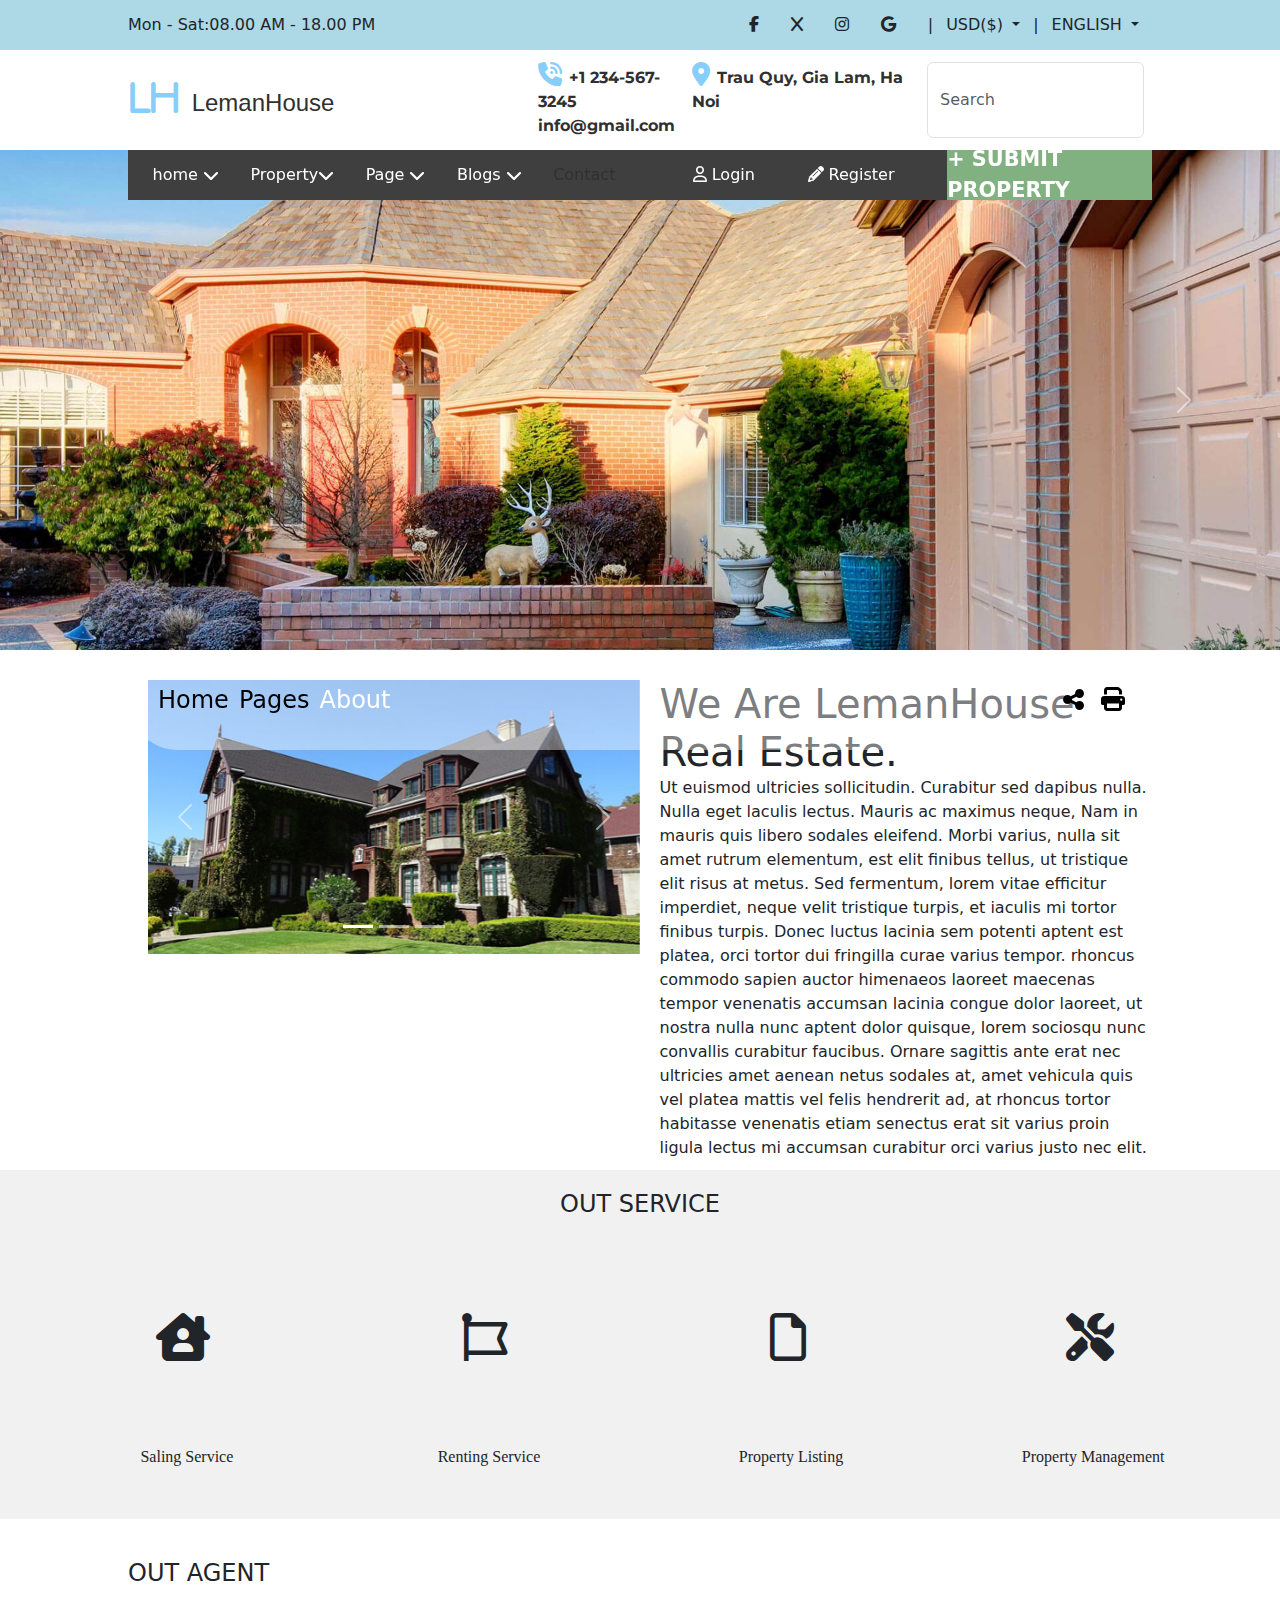
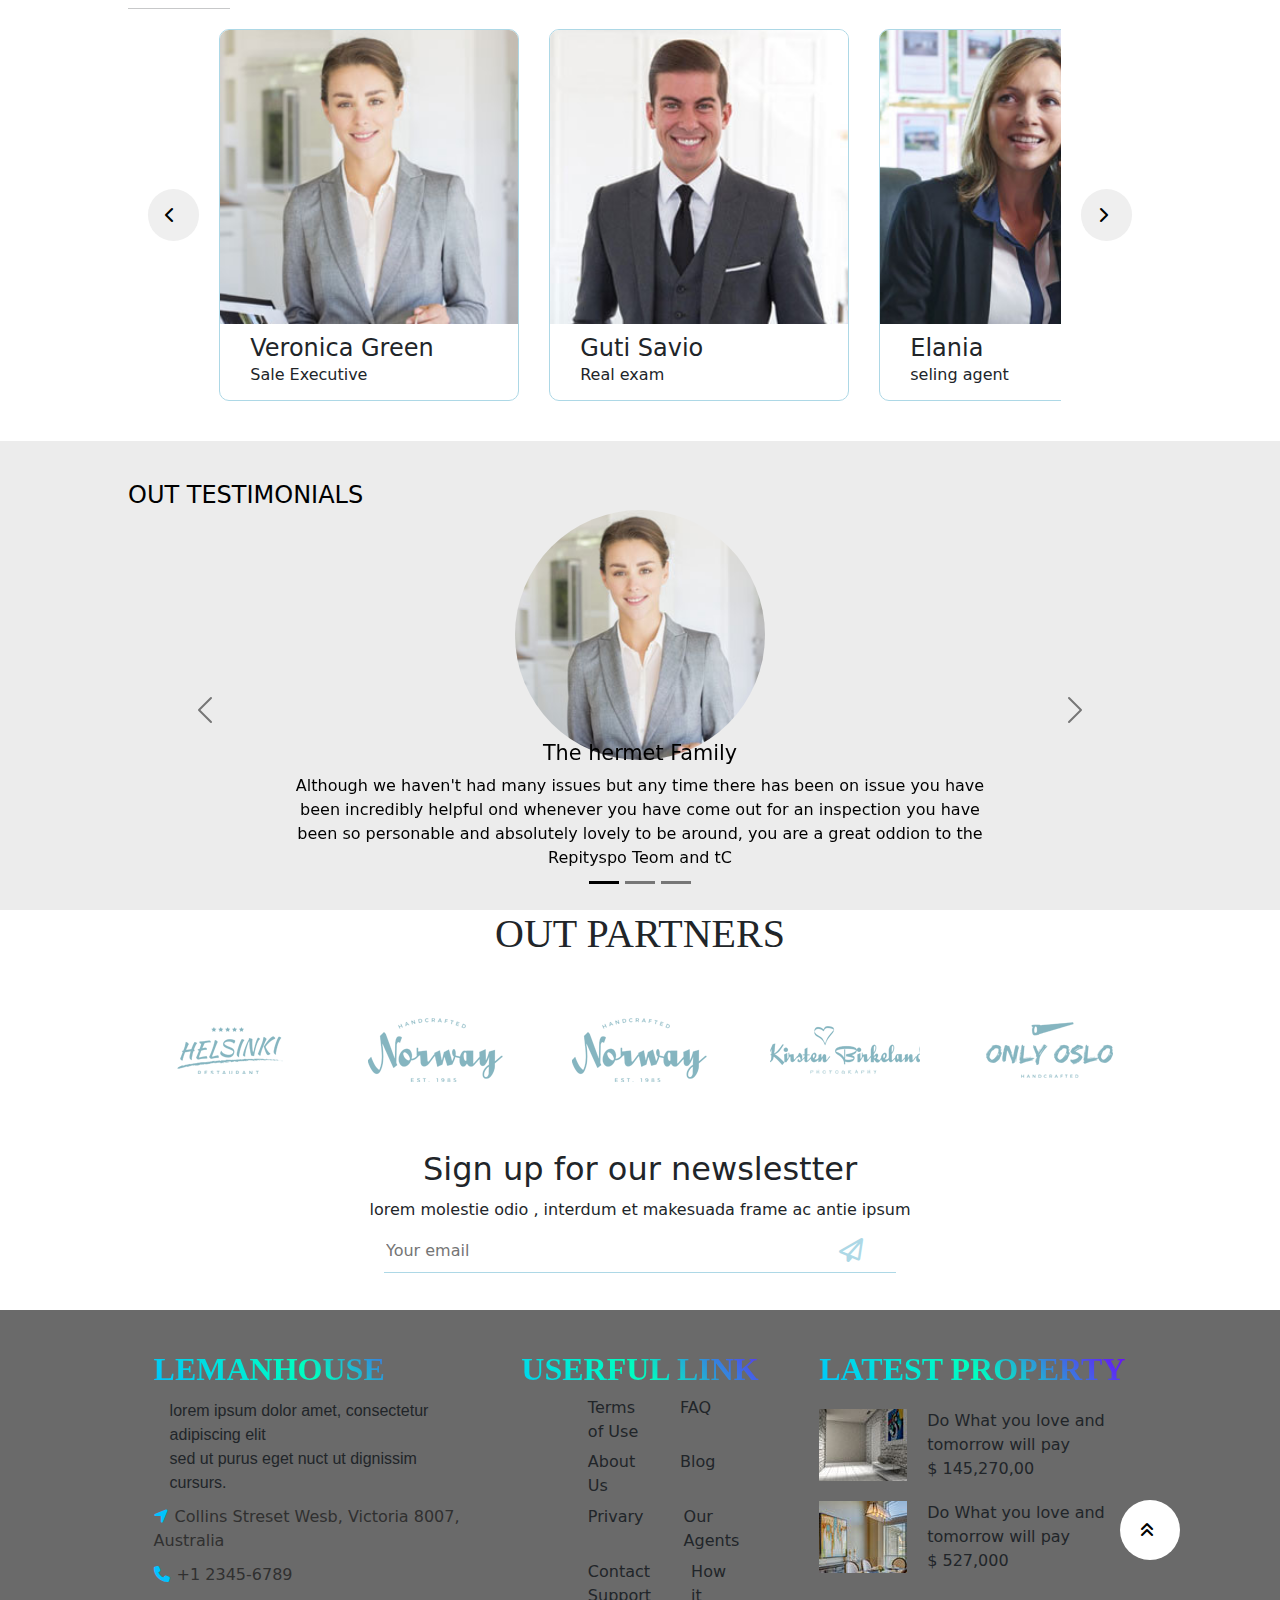
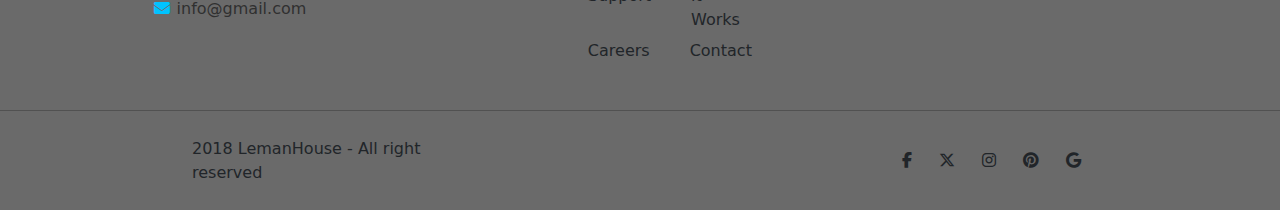
==== about.html @ d580e4ab "only commit" ====
<!DOCTYPE html>
<html lang="en">
<head>
    <meta charset="UTF-8">
    <meta name="viewport" content="width=device-width, initial-scale=1.0">
    <title>about.html</title>
    <link rel="stylesheet" href="https://cdnjs.cloudflare.com/ajax/libs/font-awesome/6.4.2/css/all.min.css">
    <link rel="stylesheet" href="./bootstrap/css/bootstrap.min.css">
    <link rel="stylesheet" href="./style/indexcss/style.css">
    <link rel="stylesheet" href="./style/indexcss/overrightBS.css">
    <link rel="stylesheet" href="./style/indexcss/content.css">
    <link rel="stylesheet" href="./style/homecss/about.css">
</head>
<body>
    <!-----overviewbar---ontop-->
    <div id="overview-bar">
        <div id="overview-bar_wrap">
            <p>Mon - Sat:08.00 AM - 18.00 PM </p>
            <div id="more-option">
                <ul>
                    <li><i class="fa-brands fa-facebook-f"></i></li>
                    <li><i class="fa-solid fa-x"></i></li>
                    <li><i class="fa-brands fa-instagram"></i></li>
                    <li><i class="fa-brands fa-google"></i></li>
                </ul>|
                <div class="dropdown">
                    <button class="btn dropdown-toggle" type="button" data-bs-toggle="dropdown" aria-expanded="false">
                      USD($)
                    </button>
                    <ul class="dropdown-menu">
                      <li><a class="dropdown-item" href="#">dorlar</a></li>
                      <li><a class="dropdown-item" href="#">vnđ</a></li>
                      <li><a class="dropdown-item" href="#">bitcoin</a></li>
                    </ul>
                  </div>|
                  <div class="dropdown">
                    <button class="btn  dropdown-toggle" type="button" data-bs-toggle="dropdown" aria-expanded="false">
                      ENGLISH
                    </button>
                    <ul class="dropdown-menu">
                      <li><a class="dropdown-item" href="#">english</a></li>
                      <li><a class="dropdown-item" href="#">vietnamese</a></li>
                      <li><a class="dropdown-item" href="#">china</a></li>
                    </ul>
                  </div>
            </div>
        </div>
    </div>
    <!-----nav_contact-->
    <div id="nav-contact">
        <div id="nav-contact_wrap">
            <a href="index.html"><i class="fa-solid fa-l" >H</i> LemanHouse</a>
            <div id="contactAndSearch">
                <a href="#"><i class="fa-solid fa-phone-volume"></i>+1 234-567-3245<br>info@gmail.com</a>
                <a href="#"><i class="fa-solid fa-location-dot"></i>Trau Quy, Gia Lam, Ha Noi</a>
                <form class="d-flex">
                    <input class="form-control me-2" type="search" placeholder="Search" aria-label="Search">
                  </form>
            </div>
        </div>
    </div>
    <!-----popular-project-->
    <div id="popular-project">
        <div id="carouselExample" class="carousel slide">
                <div class="carousel-inner">
                  <div class="carousel-item active">
                    <img src="./asset/img01.jpg" class="d-block w-100" alt="...">
                  </div>
                  <div class="carousel-item">
                    <img src="./asset/img02.jpg" class="d-block w-100" alt="...">
                  </div>
                  <div class="carousel-item">
                    <img src="./asset/img03.jpg" class="d-block w-100" alt="...">
                  </div>
                </div>
                <button class="carousel-control-prev" type="button" data-bs-target="#carouselExample" data-bs-slide="prev">
                  <span class="carousel-control-prev-icon" aria-hidden="true"></span>
                  <span class="visually-hidden">Previous</span>
                </button>
                <button class="carousel-control-next" type="button" data-bs-target="#carouselExample" data-bs-slide="next">
                  <span class="carousel-control-next-icon" aria-hidden="true"></span>
                  <span class="visually-hidden">Next</span>
                </button>
              </div>
        <div id="popular-project_wrap">
            <div id="menu">
                <ul id="menu-item">
                    <li id="homepage">
                        home<i class="fa-solid fa-chevron-down"></i>
                        <ul>
                            <li>home page1</li>
                            <li>home page2</li>
                            <li>home page3</li>
                            <li>home page4</li>
                            <li>home page5</li>
                        </ul>
                    </li>
                    <li id="property">
                        Property<i class="fa-solid fa-chevron-down"></i>
                        <ul>
                            <ul>Propertys
                                <li>property1</li>
                                <li>property2</li>
                                <li>property3</li>
                                <li>property4</li>
                                <li>property5</li>
                            </ul>
                            <ul>Property Singer
                                <li>property1</li>
                                <li>property2</li>
                                <li>property3</li>
                                <li>property4</li>
                                <li>property5</li>
                            </ul>
                            <ul>Property add
                                <li>property1</li>
                                <li>property2</li>
                                <li>property3</li>
                                <li>property4</li>
                                <li>property5</li>
                            </ul>
                            <ul>Property more
                                <li>property1</li>
                                <li>property2</li>
                                <li>property3</li>
                                <li>property4</li>
                                <li>property5</li>
                            </ul>
                        </ul>
                    </li>
                    <li id="page">
                        Page<i class="fa-solid fa-chevron-down"></i>
                        <ul>
                            <li><a href="agentList.html">Agent List</a></li>
                            <li><a href="about.html">About</a></li>
                            <li><a href="agentList2.html">Agent List2</a></li>
                            <li><a href="blog.html">Blog</a></li>
                            <li><a href="blogdetals.html">Blog Detals</a></li>
                            <li><a href="houseList.html">house List</a></li>
                            <li><a href="houseDetals.html">houseDetals</a></li>
                        </ul>
                    </li>
                    <li id="blog">
                        Blogs<i class="fa-solid fa-chevron-down"></i>
                        <ul>
                            <li>home page1</li>
                            <li>home page2</li>
                            <li>home page3</li>
                            <li>home page4</li>
                            <li>home page5</li>
                        </ul>
                    </li>
                    <li><a href="#">Contact</a></li>
                </ul>
                <ul id="menu-account">
                    <li><a href="#"><i class="fa-regular fa-user"></i>Login</a></li>
                    <li><a href="#"><i class="fa-solid fa-pencil"></i>Register</a></li>
                </ul>
                <div id="menu-submit">
                    + SUBMIT PROPERTY
                </div>
            </div>

            <ul id="menu-footer_nav">
                <li>
                    <ul id="mini-nav">
                        <a href="index.html">Home</a>
                        <a href="pages.html">Pages</a>
                        <a href="#">About</a>
                    </ul>
                </li>
                <li>
                    <ul id="share-print">
                        <li><i class="fa-solid fa-share-nodes"></i></li>
                        <li><i class="fa-solid fa-print"></i></li>
                    </ul>
                </li>
            </ul>

        </div>
    </div>
    <div id="popular-places">
        <div id="storie-of-home">
            <ul>
                <li class="storie-item-home">
                    <div id="carouselExampleIndicators" class="carousel slide">
                        <div class="carousel-indicators">
                          <button type="button" data-bs-target="#carouselExampleIndicators" data-bs-slide-to="0" class="active" aria-current="true" aria-label="Slide 1"></button>
                          <button type="button" data-bs-target="#carouselExampleIndicators" data-bs-slide-to="1" aria-label="Slide 2"></button>
                          <button type="button" data-bs-target="#carouselExampleIndicators" data-bs-slide-to="2" aria-label="Slide 3"></button>
                        </div>
                        <div class="carousel-inner">
                          <div class="carousel-item active">
                            <img src="./asset/img19.jpg" class="d-block w-100" alt="...">
                          </div>
                          <div class="carousel-item">
                            <img src="./asset/img20.jpg" class="d-block w-100" alt="...">
                          </div>
                        </div>
                        <button class="carousel-control-prev" type="button" data-bs-target="#carouselExampleIndicators" data-bs-slide="prev">
                          <span class="carousel-control-prev-icon" aria-hidden="true"></span>
                          <span class="visually-hidden">Previous</span>
                        </button>
                        <button class="carousel-control-next" type="button" data-bs-target="#carouselExampleIndicators" data-bs-slide="next">
                          <span class="carousel-control-next-icon" aria-hidden="true"></span>
                          <span class="visually-hidden">Next</span>
                        </button>
                      </div>
                </li>
                <li class="storie-item-home">
                    <h1>We Are LemanHouse Real Estate.</h1>
                    <p>
                        Ut euismod ultricies sollicitudin. Curabitur sed dapibus nulla. Nulla eget laculis lectus. Mauris ac
                         maximus neque, Nam in mauris quis libero sodales eleifend. Morbi varius, nulla sit amet rutrum elementum,
                          est elit finibus tellus, ut tristique elit risus at metus. Sed fermentum, lorem vitae efficitur imperdiet,
                           neque velit tristique turpis, et iaculis mi tortor finibus turpis.
                        Donec luctus lacinia sem potenti aptent est platea, orci tortor dui fringilla curae varius tempor. rhoncus commodo 
                        sapien auctor himenaeos laoreet maecenas tempor venenatis accumsan lacinia congue dolor laoreet, ut nostra nulla nunc
                         aptent dolor quisque, lorem sociosqu nunc convallis curabitur faucibus.
                        Ornare sagittis ante erat nec ultricies amet aenean netus sodales at, amet vehicula quis vel platea mattis vel felis hendrerit 
                        ad, at rhoncus tortor habitasse venenatis etiam senectus erat sit varius proin ligula lectus mi accumsan curabitur orci varius justo nec elit.
                    </p>
                </li>
            </ul>
        </div>
        <div id="out-service">
            <h1>OUT SERVICE</h1>
            <ul>
                <li>
                    <i class="fa-solid fa-house-chimney-user"></i>
                    <p>Saling Service</p>
                </li>
                <li>
                    <i class="fa-regular fa-font-awesome"></i>
                    <p>Renting Service</p>
                </li>
                <li>
                    <i class="fa-regular fa-file"></i>
                    <p>Property Listing</p>
                </li>
                <li>
                    <i class="fa-solid fa-screwdriver-wrench"></i>
                    <p>Property Management</p>
                </li>
            </ul>
        </div>

        <div id="out-agent">
            <h1>OUT AGENT</h1>
            <hr>
            <div id="agent-slide">
                <button><i class="fa-solid fa-chevron-left"></i></button>
                <div id="agent-wrap-slide">
                    <ul>
                        <li>
                            <img src="./asset/img14.jpg" alt="">
                            <h1>Veronica Green</h1>
                            <p>Sale Executive</p>
                        </li>
                        <li>
                            <img src="./asset/img15.jpg" alt="">
                            <h1>Guti Savio</h1>
                            <p>Real exam</p>
                        </li>
                        <li>
                            <img src="./asset/img16.jpg" alt="">
                            <h1>Elania</h1>
                            <p>seling agent</p>
                        </li>
                        <li>
                            <img src="./asset/img17.jpg" alt="">
                            <h1>Emmy rammos</h1>
                            <p>boying now</p>
                        </li>
                        <li>
                            <img src="./asset/img18.jpg" alt="">
                            <h1>Musk</h1>
                            <p>selonia</p>
                        </li>
                    </ul>
                </div>
                <button><i class="fa-solid fa-chevron-right"></i></button>
            </div>
        </div>

        <div id="out-testi">
            <div id="out-testi_wrap">
                <h1>OUT TESTIMONIALS</h1>
                <div id="carouselExampleDark" class="carousel carousel-dark slide">
                    <div class="carousel-indicators">
                    <button type="button" data-bs-target="#carouselExampleDark" data-bs-slide-to="0" class="active" aria-current="true" aria-label="Slide 1"></button>
                    <button type="button" data-bs-target="#carouselExampleDark" data-bs-slide-to="1" aria-label="Slide 2"></button>
                    <button type="button" data-bs-target="#carouselExampleDark" data-bs-slide-to="2" aria-label="Slide 3"></button>
                    </div>
                    <div class="carousel-inner">
                    <div class="carousel-item active" data-bs-interval="10000">
                        <div class="test-item">
                            <img src="./asset/img14.jpg" alt="">
                        </div>
                        <div class="carousel-caption d-none d-md-block">
                        <h5>The hermet Family</h5>
                        <p>Although we haven't had many issues but
                            any time there has been on issue you have
                            been incredibly helpful ond
                                whenever you have come out for an inspection
                                you have been so personable and absolutely
                                lovely to be around, you are
                                a great oddion to the Repityspo Teom and tC</p>
                        </div>
                    </div>
                    <div class="carousel-item" data-bs-interval="2000">
                        <div class="test-item">
                            <img src="./asset/img14.jpg" alt="">
                        </div>
                        <div class="carousel-caption d-none d-md-block">
                        <h5>The hermet Family</h5>
                        <p>Although we haven't had many issues but
                            any time there has been on issue you have
                            been incredibly helpful ond
                                whenever you have come out for an inspection
                                you have been so personable and absolutely
                                lovely to be around, you are
                                a great oddion to the Repityspo Teom and tC.</p>
                        </div>
                    </div>
                    <div class="carousel-item">
                        <div class="test-item">
                            <img src="./asset/img14.jpg" alt="">
                        </div>
                        <div class="carousel-caption d-none d-md-block">
                        <h5>The hermet Family</h5>
                        <p>Although we haven't had many issues but
                            any time there has been on issue you have
                            been incredibly helpful ond
                                whenever you have come out for an inspection
                                you have been so personable and absolutely
                                lovely to be around, you are
                                a great oddion to the Repityspo Teom and tC</p>
                        </div>
                    </div>
                    </div>
                    <button class="carousel-control-prev" type="button" data-bs-target="#carouselExampleDark" data-bs-slide="prev">
                    <span class="carousel-control-prev-icon" aria-hidden="true"></span>
                    <span class="visually-hidden">Previous</span>
                    </button>
                    <button class="carousel-control-next" type="button" data-bs-target="#carouselExampleDark" data-bs-slide="next">
                    <span class="carousel-control-next-icon" aria-hidden="true"></span>
                    <span class="visually-hidden">Next</span>
                    </button>
                </div>
            </div>
        </div>

        

        <div id="partners">
            <h1>OUT PARTNERS</h1>
            <ul>
                <li><img src="./asset/sponsor01.png" alt=""></li>
                <li><img src="./asset/sponsor02.png" alt=""></li>
                <li><img src="./asset/sponsor02c.png" alt=""></li>
                <li><img src="./asset/sponsor04.png" alt=""></li>
                <li><img src="./asset/sponsor05.png" alt=""></li>
            </ul>
            <h2>Sign up for our newslestter</h2>
            <p>lorem molestie odio , interdum et makesuada frame ac antie ipsum</p>
            <form action="">
                <input type="text" placeholder="Your email">
                <button type="submit"><i class="fa-regular fa-paper-plane"></i></button>
            </form>
        </div>
    </div>
    <footer>
        <div id="footer-wrap">
            <button id="ontop"><i class="fa-solid fa-angles-up"></i></button>
            <div id="footer-content">
                <ul>
                    <li id="lemanhouse-item">
                        <ul>
                            <h1>LEMANHOUSE</h1>
                            <li>lorem ipsum dolor amet, consectetur adipiscing elit<br>
                                sed ut purus eget nuct ut dignissim cursurs.
                            </li>
                            <li><a href=""><i class="fa-solid fa-location-arrow"></i>Collins Streset Wesb, Victoria 8007, Australia</a></li>
                            <li><a href=""><i class="fa-solid fa-phone"></i>+1 2345-6789</a></li>
                            <li><a href=""><i class="fa-solid fa-envelope"></i>info@gmail.com</a></li>
                        </ul>
                    </li>
                    <li id="userfull-item">
                        <ul>
                            <h1>USERFUL LINK</h1>
                            <li>
                                <ul>
                                    <li>Terms of Use</li>
                                    <li>FAQ</li>
                                </ul>
                            </li>
                            <li>
                                <ul>
                                    <li>About Us</li>
                                    <li>Blog</li>
                                </ul>
                            </li>
                            <li>
                                <ul>
                                    <li>Privary</li>
                                    <li>Our Agents</li>
                                </ul>
                            </li>
                            <li>
                                <ul>
                                    <li>Contact Support</li>
                                    <li>How it Works</li>
                                </ul>
                            </li>
                            <li>
                                <ul>
                                    <li>Careers</li>
                                    <li>Contact</li>
                                </ul>
                            </li>
                        </ul>
                    </li>
                    <li id="latest-item">
                        <ul>
                            <h1>LATEST PROPERTY</h1>
                            <li>
                                <ul>
                                    <li><img src="./asset/img22.jpg" alt=""></li>
                                    <li>
                                        <p>Do What you love and tomorrow will pay<br>
                                        <span>$ 145,270,00</span></p>
                                    </li>
                                </ul>
                            </li>
                            <li>
                                <ul>
                                    <li><img src="./asset/img23.jpg" alt=""></li>
                                    <li>
                                        <p>Do What you love and tomorrow will pay<br>
                                        <span>$ 527,000</span></p>
                                    </li>
                                </ul>
                            </li>
                            
                        </ul>
                    </li>
                </ul>
            </div>
            <div id="footer-end">
                <ul>
                    <li>2018 LemanHouse - All right reserved</li>
                    <li>
                        <ul>
                            <li><i class="fa-brands fa-facebook-f"></i></li>
                            <li><i class="fa-brands fa-x-twitter"></i></li>
                            <li><i class="fa-brands fa-instagram"></i></li>
                            <li><i class="fa-brands fa-pinterest"></i></li>
                            <li><i class="fa-brands fa-google"></i></li>
                        </ul>
                    </li>
                </ul>
            </div>
        </div>
    </footer>
</body>
    <script src="./bootstrap/js/bootstrap.bundle.js"></script>
    <script src="jquery.js"></script>
    <script>
        let heartArr = document.getElementsByClassName("heart");
        heartArr = Array.from(heartArr);
        let stateHeart = [];
        heartArr.map((itemHeart,index)=>{
            itemHeart.addEventListener('click',()=>{
            if(!stateHeart[index]){
                    stateHeart[index] = true;
                    itemHeart.style.color = "red"
            }
            else{
                    stateHeart[index] = false;
                    itemHeart.style.color = "gray"
            }
                   
            })
        })


        $(document).ready(function(){
            //slide pre and next button
            $("#agent-slide button:nth-child(1)").mousedown(function(){
                event.stopPropagation();
                $("#agent-wrap-slide").animate({
                    scrollLeft: "-=300"
                });
            })

            $("#agent-slide button:last-child()").mousedown(function (event) {
                event.stopPropagation();
                $("#agent-wrap-slide").animate({
                    scrollLeft: "+=300"
                });
            })

            //goto top button
            $("#ontop").click(function(event){
                event.stopPropagation();
                $("html").animate({
                    scrollTop: "0"
                })
            })
        })
    </script>
</html>
---- style/indexcss/style.css ----
/*==========font set============*/
@import url('https://fonts.googleapis.com/css2?family=Montserrat:wght@300&family=Tilt+Neon&display=swap');
/* font-family: 'Montserrat', sans-serif;
font-family: 'Tilt Neon', sans-serif; */

@import url('https://fonts.googleapis.com/css2?family=Merriweather:wght@700&family=Montserrat:wght@300&family=Tilt+Neon&display=swap');
/* font-family: 'Merriweather', serif;
font-family: 'Montserrat', sans-serif;
font-family: 'Tilt Neon', sans-serif; */
/*========reset css=========*/
html,
body,
div,
ul,
li,
h1,
p,
hr {
    margin: 0;
    padding: 0;
    box-sizing: border-box;
}

ul {
    list-style: none;
}

a {
    text-decoration: none;
    color: rgb(48, 48, 48);
}

i {
    margin-right: 7px;
}

/*===========style===========*/
@media screen and (min-width:1000px) {
    #overview-bar {
        width: 100%;
        height: 50px;
        background-color: lightblue;
        display: flex;
        justify-content: center;
    }

    #overview-bar_wrap {
        width: 80%;
        height: 100%;
        display: flex;
        justify-content: space-between;
        align-items: center;
    }

    #more-option {
        display: flex;
        align-items: center;
    }

    #more-option>ul {
        display: flex;
        height: 100%;
    }

    #more-option>ul li {
        margin-right: 25px;
        transition: all .1s linear;

        &:hover {
            transform: scale(1.4);
            color: black;
        }
    }


    /*============navbarstyle===============*/
    #nav-contact {
        height: 100px;
        display: flex;
        justify-content: center;
    }

    #nav-contact_wrap {
        width: 80%;
        height: 100%;
        display: flex;
        justify-content: space-between;
        align-items: center;
    }

    #nav-contact_wrap>a {
        font-family: 'Lucida Sans', 'Lucida Sans Regular', 'Lucida Grande', 'Lucida Sans Unicode', Geneva, Verdana, sans-serif;
        font-size: 1.5em;
    }

    #nav-contact_wrap i {
        margin-right: 7px;
        color: lightskyblue;
        font-size: 1.5em;
    }

    #contactAndSearch {
        display: flex;
        width: 60%;
        justify-content: space-between;
    }

    #contactAndSearch a {
        font-family: 'Montserrat', sans-serif;
        font-weight: 700;
    }

    /*==========popular-project===========*/
    #popular-project {
        position: relative;
    }

    #popular-project_wrap {
        width: 100%;
        height: 10%;
        position: absolute;
        top: 0;
        display: flex;
        justify-content: center;
        z-index: 1;
    }

    #menu {
        width: 80%;
        height: 100%;
        background-color: rgb(125, 125, 203);
        display: flex;
        background-color: gray;
        justify-content: space-between;
    }

    #menu-item {
        width: 50%;
        height: 100%;
        display: flex;
        justify-content: space-evenly;
        align-items: center;
        background-color: rgb(63, 63, 63);
    }

    #menu-item>li {
        color: white;
        position: relative;
        height: 100%;
        display: flex;
        align-items: center;
        transition: all .2s linear;

        &:hover {
            box-shadow: 0 10px 8px -10px rgb(255, 255, 255) inset;
        }
    }

    #menu-item #homepage:hover>ul {
        display: flex;
    }

    /*==========homepage==========*/
    #homepage i {
        margin-left: 5px;
    }

    #homepage ul {
        position: absolute;
        width: 300%;
        height: 300px;
        z-index: 1;
        background-color: white;
        flex-wrap: wrap;
        display: none;
        justify-content: center;
        align-content: flex-start;
        border-radius: 10px;
        transform: translateY(180px);
    }

    #homepage ul li {
        width: 90%;
        color: black;
        height: 40px;
        font-family: 'Times New Roman', Times, serif;
        font-size: 1.2em;
        display: flex;
        justify-content: flex-start;
        align-items: center;
        transition: all .2s linear;

        &:nth-child(1) {
            margin-top: 20px;
        }

        &:hover {
            background-color: lightblue;
            border-top: 2px solid white;
        }
    }

    /*=============Property==============*/
    #property {
        position: relative;
    }

    #property:hover>ul {
        display: flex;
    }

    #property>ul {
        position: absolute;
        background-color: white;
        transform: translateX(-200px) translateY(230px);
        z-index: 1;
        width: 1000px;
        height: 400px;
        border-radius: 10px;
        justify-content: space-around;
        display: none;
    }

    #property>ul ul {
        width: 20%;
        height: 90%;
        color: black;
        margin-top: 20px;
        font-weight: 600;
    }

    #property>ul ul li {
        height: 40px;
        font-size: .9em;
        font-weight: 300;
        transition: all .2s linear;

        &:nth-child(1) {
            margin-top: 20px;
        }

        &:hover {
            background-color: lightblue;
            border-top: 2px solid rgb(255, 255, 255);
            font-weight: 500;
        }
    }

    /*================page================*/
    #page i {
        margin-left: 5px;
    }

    #page:hover>ul {
        display: flex;
    }

    #page ul {
        position: absolute;
        width: 300%;
        height: 300px;
        z-index: 1;
        background-color: white;
        flex-wrap: wrap;
        display: none;
        justify-content: center;
        align-content: flex-start;
        border-radius: 10px;
        transform: translateY(180px);
    }

    #page ul li {
        width: 90%;
        color: black;
        height: 40px;
        font-family: 'Times New Roman', Times, serif;
        font-size: 1.2em;
        display: flex;
        justify-content: flex-start;
        align-items: center;
        transition: all .2s linear;

        &:nth-child(1) {
            margin-top: 20px;
        }

        &:hover {
            background-color: lightblue;
            border-top: 2px solid white;
        }
    }

    /*================blog=================*/
    #blog i {
        margin-left: 5px;
    }

    #blog:hover>ul {
        display: flex;
    }

    #blog ul {
        position: absolute;
        width: 300%;
        height: 300px;
        z-index: 1;
        background-color: white;
        flex-wrap: wrap;
        display: none;
        justify-content: center;
        align-content: flex-start;
        border-radius: 10px;
        transform: translateY(180px);
    }

    #blog ul li {
        width: 90%;
        color: black;
        height: 40px;
        font-family: 'Times New Roman', Times, serif;
        font-size: 1.2em;
        display: flex;
        justify-content: flex-start;
        align-items: center;
        transition: all .2s linear;

        &:nth-child(1) {
            margin-top: 20px;
        }

        &:hover {
            background-color: lightblue;
            border-top: 2px solid white;
        }
    }

    #menu-account {
        width: 30%;
        height: 100%;
        display: flex;
        justify-content: space-evenly;
        align-items: center;
        background-color: rgb(63, 63, 63);
    }

    #menu-account li {
        color: white;
    }

    #menu-account li i {
        margin-right: 5px;
    }

    #menu-account li a {
        color: white;
    }

    #menu-submit {
        width: 20%;
        height: 100%;
        background-color: rgba(132, 252, 128, 0.396);
        display: flex;
        justify-content: center;
        align-items: center;
        font-size: 1.3em;
        color: white;
        font-weight: 600;
    }


    #project-info {
        position: absolute;
        width: 400px;
        height: 260px;
        background-color: rgb(255, 255, 255);
        top: 300%;
        left: 300px;
        border-radius: 20px;
        display: flex;
        justify-content: center;
        align-items: center;
        transition: animation .3s linear;
    }

    @keyframes projectI {
        0%{
            opacity: 0;
        }
        100%{
            opacity: 1;
            transform: scale(1.2);
        }
    }

    #project-info_wrap {
        width: 90%;
        height: 90%;
    }

    #project-info_wrap>h1 {
        font-size: 1.5em;
        height: 20%;
        background-color: brown;
        display: flex;
        justify-content: center;
        align-items: center;
        border-radius: 10px;
        color: white;
    }

    #project-property {
        height: 80%;
        display: flex;
        flex-wrap: wrap;
        align-content: space-around;
    }

    #project-property p {
        font-size: 1.2em;
        width: 100%;
    }

    #project-property h1 {
        color: greenyellow;
    }

    #project-property h1 span {
        color: black;
    }

    #project-property .btn {
        margin-right: 7px;
    }


    /*==============find your home===================*/
    #find-house {
        width: 100%;
        height: 350px;
        display: flex;
        justify-content: center;

    }

    #find-house_wrap {
        width: 80%;
    }

    #find-house_wrap h1 {
        font-size: 1.5em;
        display: flex;
        align-items: center;
        height: 70px;
    }

    #find-house_wrap form {
        margin-top: 30px;

    }

    #form-wrap1 {
        width: 100%;
        display: flex;
        justify-content: space-between;
        height: 60px;
    }

    #form-wrap1 input,
    #form-wrap1 select {
        width: 23%;
        padding-left: 10px;
        border-radius: 7px;
        outline: none;
        border: 1px solid rgb(220, 220, 220);

        &:focus {
            border: 1px solid rgb(0, 191, 255);
        }
    }

    #form-wrap2 {
        width: 100%;
        display: flex;
        justify-content: space-between;
        margin-top: 15px;
    }

    #form-wrap2 input,
    #form-wrap2 select {
        width: 23%;
        padding-left: 10px;
        border-radius: 7px;
        outline: none;
        border: 1px solid rgb(220, 220, 220);

        &:focus {
            border: 1px solid rgb(0, 191, 255);
        }
    }

    #rangevalue {
        width: 23%;
        display: flex;
        flex-wrap: wrap;
        justify-content: flex-start;
        border: none;
    }

    #rangevalue input {
        width: 90%;
        border: none;
        padding: 0;
    }


    #wrap-sl {
        width: 23%;
        height: 50px;
        display: flex;
        justify-content: space-between;
    }

    #wrap-sl select {
        width: 45%;
        height: 100%;

    }

    #others {
        margin-top: 15px;
        display: flex;
        justify-content: space-between;
    }

    #others i {
        width: 30px;
        height: 30px;
        display: flex;
        justify-content: center;
        align-items: center;
        color: #005eff;
        border-radius: 50%;
        transition: all .3s linear;

        &:hover {
            color: rgb(255, 119, 0);
            border: 15px solid rgb(0, 0, 0);
            transform: rotateZ(90deg);
        }
    }

    #others input {
        height: 50px;
        width: 23%;
        background-color: rgb(0, 255, 157);
        border-radius: 10px;
        border: none;
        font-size: 1.7em;
    }

}
---- style/indexcss/overrightBS.css ----
.dropdown-menu{
    transition: all .2s linear;
}
---- style/indexcss/content.css ----
@media screen and (min-width:1000px) {
    /*=====latest property==== */
    #latest{
        width: 100%;
        display: flex;
        justify-content: center;
    }
    #latest-wrap{
        width: 80%;
    }
    #latest-title{
        display: flex;
        height: 130px;
        align-items: center;
        justify-content: space-between;
    }
    #latest-title h1{
        font-size: 1.5em;
    }
    #latest-title ul{
        display: flex;
        width: 30%;
        justify-content: flex-end;
    }
    #latest-title ul li{
        margin-left: 20px;
        width: 100px;
        height: 30px;
        background-color: white;
        display: flex;
        justify-content: center;
        align-items: center;
        border-radius: 10px;
    }
    /*===latest-content====*/
    #latest-tag_content{
        display: flex;
        justify-content: center;
    }
    #latest-tag_content >ul{
        display: flex;
        justify-content: space-between;
        width: 80%;
        flex-wrap: wrap;
    }
    #latest-tag_content >ul >li{
        width: 30%;
        aspect-ratio: 3/4;
        margin-top: 30px;
        display: flex;
        flex-wrap: wrap;
        align-items: center;
        border: 1px solid lightblue;
    }

    #latest-tag_content > ul>li>img{
        width: 100%;
        aspect-ratio: 4/3;
    }

    .tag-content_item ul:first-child{
        display: flex;
        width: 90%;
        justify-content: space-between;
        align-items: center;
        height: 15%;
        margin: 20px 0 0 20px;
    }
    .tag-content_item ul:first-child h1{
            font-size: 1.5em;
            height: 100%;
    }
    .heart{
            width: 40px;
            height: 40px;
            display: flex;
            justify-content: center;
            align-items: center;
            border: none;
            color: gray;
            border-radius: 50%;
    }
    .heart i{
            margin: 0;
    }

    .tag-content_item p {
            margin-left: 20px;
            margin-top: 10px;
            color: lightgray;
    }
    .tag-content_item p i{
        color: #00c3ff;
    }
    .tag-content_item>button{
        width: 100px;
            background-color: rgb(227, 227, 227);
            border: none;
            border-radius: 5px;
            margin-left: 20px;
            margin-top: 20px;
            transition: all .2s linear;
            &:hover{
                background-color: #00ffbf;
            }
    }

    .tag-content_item h2{
        font-size: 2em;
        width: 100%;
        margin: 20px 0 0 20px;
    }
    .tag-content_item h2 span{
        color: rgb(109, 181, 1);
    }

    
     
    .tag-content_item{
        display: flex;
        flex-wrap: wrap;
    }
    
    
    
    
    .tag-content_item ul:last-child{
        display: flex;
        align-items: center;
        justify-content: center;
        margin-top: 0;
    }
    .tag-content_item hr{
        width: 100%;
        margin: 10px 0 10px 0;
    }
    .property-home{
        width: 100%;
    }
    .property-home li{
        display: flex;
        align-items:center;
        flex-wrap: wrap;
        padding-bottom: 10px;
    }
    .property-home li p{
        width: 100%;
    }
    .property-home li p:first-child{
        color: black;
        font-weight: 500;
    }


   






    /*==showmore===*/
    #show-more{
        width: 100%;
        height: 100px;
        display: flex;
        justify-content: center;
        align-items: center; 
    }
    #show-more i{
        font-size: 1.7em;
        transition: all .2s linear;
        background: -webkit-linear-gradient(45deg,#3700ff, #dd00ff);
        -webkit-background-clip: text;
        -webkit-text-fill-color: transparent;
        &:hover{
            background: -webkit-linear-gradient(45deg,#ffffff, #1900ff);
            -webkit-background-clip: text;
            -webkit-text-fill-color: transparent;
            font-size: 2em;
        }
    }

    /*========out services===========*/
    #popular-places{
        display: flex;
        justify-content: center;
        flex-wrap: wrap;
    }
    #popular-places_wrap{
        width: 80%;
    }
    #popular-places_wrap h1{
        font-size: 1.5em;
        margin-bottom: 20px;
    }
    #popular-places_wrap hr{
        width: 20%;
        margin-bottom: 20px;
    }
    #place-content{
        width: 100%;
        height: 600px;
        display: flex;
        justify-content: space-between;
    }
    #big-item{
        width: 50%;
        height: 100%;
    }
    #big-item img{
        width: 97%;
        height: 100%;
    }

    #other-item{
        width: 50%;
        aspect-ratio: 1;
        display: flex;
        flex-wrap: wrap;
        justify-content: space-between;
    }
    #other-item img:nth-child(1){
        width: 100%;
        margin-bottom: 20px;
    }
    #other-item img:nth-child(2),
    #other-item img:nth-child(3)
    {
        width: 48%;
        height: 43%;
    }
    
    


    /*===out service====*/
    #out-service{
        width: 100%;
        margin-top:40px ;
        background-color: rgb(241, 241, 241);
    }
    #out-service h1{
        width: 100%;
        text-align: center;
        font-size: 1.5em;
        margin-top: 20px;
    }
    #out-service ul{
        width: 100%;
        height: 300px;
        display: flex;
        justify-content: space-evenly;
        align-items: center;
    }
    #out-service ul li{
        width: 18%;
        height: 80%;
        display: flex;
        justify-content: center;
        align-items: center;
        flex-wrap: wrap;
    }
    #out-service ul li:hover i{
        background-image: radial-gradient(white 40%,rgba(255, 255, 255, 0) 60%);
        transition: all .3s linear;
    }
    #out-service ul li i{
        width: 60%;
        aspect-ratio: 1;
        
        border-radius: 50%;
        display: flex;
        justify-content: center;
        align-items: center;
        font-size: 3em;
    }
    #out-service ul li p{
        width: 80%;
        display: flex;
        justify-content: center;
        font-family: Georgia, 'Times New Roman', Times, serif;
    }

    /*======out agent=======*/
    #out-agent{
        width: 100%;
        width: 80%;
        margin-top: 40px;
    }
    #out-agent h1{
        font-size: 1.5em;
        margin-bottom: 20px;
    }
    #out-agent hr{
        width: 10%;
        margin-bottom: 20px;
    }
    #agent-slide{
        display: flex;
        align-items: center;
    }
    #agent-slide button{
        width: 60px;
        aspect-ratio: 1;
        border-radius: 50%;
       
       display: flex;
       justify-content: center;
       align-items: center;
       border: none;
       margin: 0 20px;
       transition: all .2s linear;
    }
    #agent-slide button:nth-child(1):hover{
        border-radius: 82% 18% 18% 82% / 48% 49% 51% 52% ;
        background-image: linear-gradient(45deg,rgb(255, 215, 230),rgb(162, 143, 255));
        margin-left: 5px;
        color: white;
    }
    #agent-slide button:last-child:hover{
        border-radius: 18% 82% 84% 16% / 48% 49% 51% 52% ;
        background-image: linear-gradient(45deg,rgb(255, 213, 228),rgb(163, 144, 255));
        margin-right: 5px;
        color: white;
    }

    #agent-wrap-slide{
        width: 100%;
        overflow-x: scroll;
        &::-webkit-scrollbar{
            background-color: transparent;
        }
    }
    #agent-slide ul{
        display: flex;
        width: 2000px;
    }
    #agent-slide ul li{
        width: 300px;
        margin-right: 30px;
        border-radius: 10px;
        overflow: hidden;
        border: 1px solid lightblue;
    }
    #agent-slide ul li img{
        width: 100%;
    }
    #agent-slide ul li h1{
        width: 90%;
        margin-top: 10px;
        margin-left: 10%;
        margin-bottom: 0;
    }
    #agent-slide ul li p{
        width: 90%;
        margin: 0;
        margin-left: 10%;
        padding-bottom: 10px;
    }


    /*======out test=========*/
    #out-testi{
        margin-top: 40px;
        width: 100%;
        display: flex;
        justify-content: center;
        background-color: rgb(236, 236, 236);
    }
    #out-testi_wrap{
        width: 80%;
    }
    #out-testi_wrap h1{
        font-size: 1.5em;
        color: rgb(0, 0, 0);
        margin-top: 40px;

    }
    #out-testi_wrap h5{
        color: rgb(0, 0, 0);
        font-size: 1.3em;
    }
    #out-testi_wrap p{
        color: rgb(0, 0, 0);
    }
    
    #out-testi hr{
        width: 10%;
        margin-bottom: 20px;
    }
    .test-item{
        width: 100%;
        height: 400px;
        display: flex;
        justify-content: center;
    }
    .test-item img{
        width: 250px;
        height: 250px;
        border-radius: 50%;
    }
    
    /*===stories===*/
    #storie{
        width: 80%;
        margin-top: 40px;
        margin-bottom: 40px;
    }
    #storie >h1{
        width: 100%;
        text-align: center;
        font-family:'Times New Roman', Times, serif;
        margin-bottom: 30px;
    }
    #storie>ul{
        display: flex;
        justify-content: space-between;
    }
    #storie >ul>li{
        width: 48%;
        border: 1px solid lightblue;
    } 
    #storie>ul>li img{
        width: 100%;
    }
    #storie>ul>li h1{
        font-size: 1.2em;
        margin: 15px;
    }
    .storie-item ul{
        width: 100%;
    }
    .storie-item ul{
        box-sizing: border-box;
        margin: 15px;
        width: 90%;
        display: flex;
        justify-content: space-between;
    }
    


    /**/
    .storie-item ul:not(:last-child) li:first-child {
        background-color: greenyellow;
        width: 100px;
        height: 40px;
        display: flex;
        justify-content: center;
        align-items: center;
        border-radius: 10px;
        transition: all .1s linear;
        &:hover{
            background-color: green;
            color: white;
            cursor: pointer;
        }
      } 

      .storie-item ul:last-child:hover{
            cursor: pointer;
      }

      /*====partners=====*/
      #partners{
        width: 80%;
        height: 300px;
        margin-bottom: 100px;
        display: flex;
        flex-wrap: wrap;
        justify-content: center;
      }
      #partners h1{
        width: 100%;
        height: 10%;
        text-align: center;
        font-family: 'Times New Roman', Times, serif;
        margin-bottom: 20px;
      }
      #partners ul{
        display: flex;
        height: 60%;
        width: 100%;
      }
      
      /*====keyframe===*/
        @keyframes moving {
        0%{
            transform: translateY(-50px);
        }
        100%{
            transform: translateY(50px);
        }
        }

        @keyframes moving2 {
            0%{
                transform: translateY(50px) ;
            }
            100%{
                transform: translateY(-50px);
            }
        }

      #partners ul li{
        position: relative;
        width: 20%;
        display: flex;
        justify-content: center;
        align-items: center;
        height: 100%;
      }
      

      #partners ul:not(:last-child) li:nth-of-type(odd){
        animation: moving 3s linear  infinite alternate;
      }
      #partners ul:not(:last-child) li:nth-of-type(even){
        animation: moving2 3s linear  infinite alternate;
      }
      #partners h2,#partners p{
        width: 100%;
        text-align: center;
        height: 10%;margin-top: 10px;
      }
      #partners form{
        display: flex;
        position: relative;
        width: 50%;
        height: 15%;
        align-items: center;
      }
      #partners form input{
        width: 100%;
        border: none;
        border-bottom: 1px solid lightblue;
        height: 100%;
      }
      #partners form button{
        position: absolute;
        right: 20px;
        border: none;
        background: transparent;
        font-size: 1.5em;
        color: lightblue;
        
      }
      
    /*=========================footer style=====================================*/
      footer{
        width: 100%;
        display: flex;
        justify-content: center;
        background-color: rgb(106, 106, 106);
      }
      #footer-wrap{
        width: 100%;
        position: relative;
        display: flex;
        flex-wrap: wrap;
        justify-content: center;
        align-items: center;
    }
    #ontop{
        display: flex;
        align-items: center;
        justify-content: center;
        position: absolute;
        right:100px;
        bottom: 50%;
        background-color: white;
        width: 60px;
        height: 60px;
        border: none;
        border-radius: 50%;
        transition: all .2s linear;
        &:hover{
            border-radius: 48% 52% 70% 30% / 87% 90% 10% 13% ;
            background-image: linear-gradient(45deg,pink,rgb(156, 156, 255));
            transform: translateY(-15px);
            color: white;
        }
    }

    #footer-content{
        width: 80%;
        height: 400px;
        display: flex;
        align-items: center;
    }
    #footer-content >ul{
        width: 100%;
        height: 80%;
        display: flex;
        justify-content: space-evenly;
    }
    #footer-content >ul> li{
        width: 30%;
        display: flex;
        justify-content: center;
    }
    #footer-content >ul> li >ul> h1{
        font-weight: 700;
        font-family: 'Times New Roman', Times, serif;
        background: -webkit-linear-gradient(45deg,#00c3ff, #00ffbf,rgb(111, 0, 255));
        -webkit-background-clip: text;
        -webkit-text-fill-color: transparent;
        font-size: 2em;
    }
      /*lemanhouse-item*/
    #lemanhouse-item li{
        margin-top: 10px;
        &:nth-child(2){
            font-family: 'Gill Sans', 'Gill Sans MT', Calibri, 'Trebuchet MS', sans-serif;
            margin-left: 16px;
        }
    }
    #lemanhouse-item li a:hover{
        color: #ffffff;
    }
    #lemanhouse-item li i{
        color: #00c3ff;  
        cursor: pointer;
    }
      /*==usefulllink==*/
    #userfull-item{
        height: 100%;
    }
    #userfull-item >ul{
        width: 100%;
        height: 100%;
        display: flex;
        justify-content: center;
        flex-wrap: wrap;
    }
    #userfull-item>ul h1{
        width: 100%;
        text-align: center;
    }
    #userfull-item>ul >li{
        width: 60%; 
    }
    #userfull-item>ul >li ul{
        display: flex;
        width: 100%; 
        justify-content: space-around;
    }
    #userfull-item>ul >li ul li{
        width: 50%;
        margin-left: 40px;
        &:hover{
            color: white;
        }
    }

      /*==latestproperty==*/
    #latest-item >ul>li>ul {
            display: flex;
    }
    #latest-item >ul>li>ul li {
        margin-right: 20px;
        margin-top: 20px;
    }
    #latest-item >ul>li>ul li img{
        transition: all .1s linear;
    }
    #latest-item >ul>li>ul li img:hover{
        transform: scale(1.1);
        border-radius: 10px;
    }
    #latest-item >ul>li>ul li:hover span{
        color: greenyellow;
    }
   

    #footer-end{
        width: 100%;
        height: 100px;
        border-top: 1px solid rgb(81, 81, 81);
    }
    #footer-end ul{
        width: 100%;
        display: flex;
        justify-content: space-around;
        height: 100%;
        align-items: center;
    }
    #footer-end >ul >li{
        width: 20%;
    }
    #footer-end ul li ul{
        justify-content: flex-end;

    }
    #footer-end ul li ul li{
        margin-left: 20px;
    }

}
---- style/homecss/about.css ----
#storie-of-home{
    width: 80%;
    height: 450px;
    margin-top: 30px;
}
#storie-of-home ul{
    display: flex;
}
.storie-item-home{
    width: 48%;
    margin-left: 20px;
}

/* <!-----popular-project--> */
#menu-footer_nav{
    width: 80%;
    height: 100px;
    background-color: rgba(255, 255, 255, 0.41);
    border-radius: 50px;
    position: absolute;
    top: 500px;
    display: flex;
    justify-content: space-between;
    align-items: center;
}
#menu-footer_nav>li{
    margin: 0 20px;
}
#mini-nav,#share-print{
    display: flex;
}
#mini-nav a,#share-print li{
    margin-left: 10px;
    font-size: 1.5em;
    color: rgb(0, 0, 0);
    &:hover{
        color: rgb(255, 255, 255);
        cursor: pointer;
    }
}
#mini-nav a:last-child{
    color: white;
}
#mini-nav:hover a:not(:hover){
    color: rgb(0, 0, 0);
}
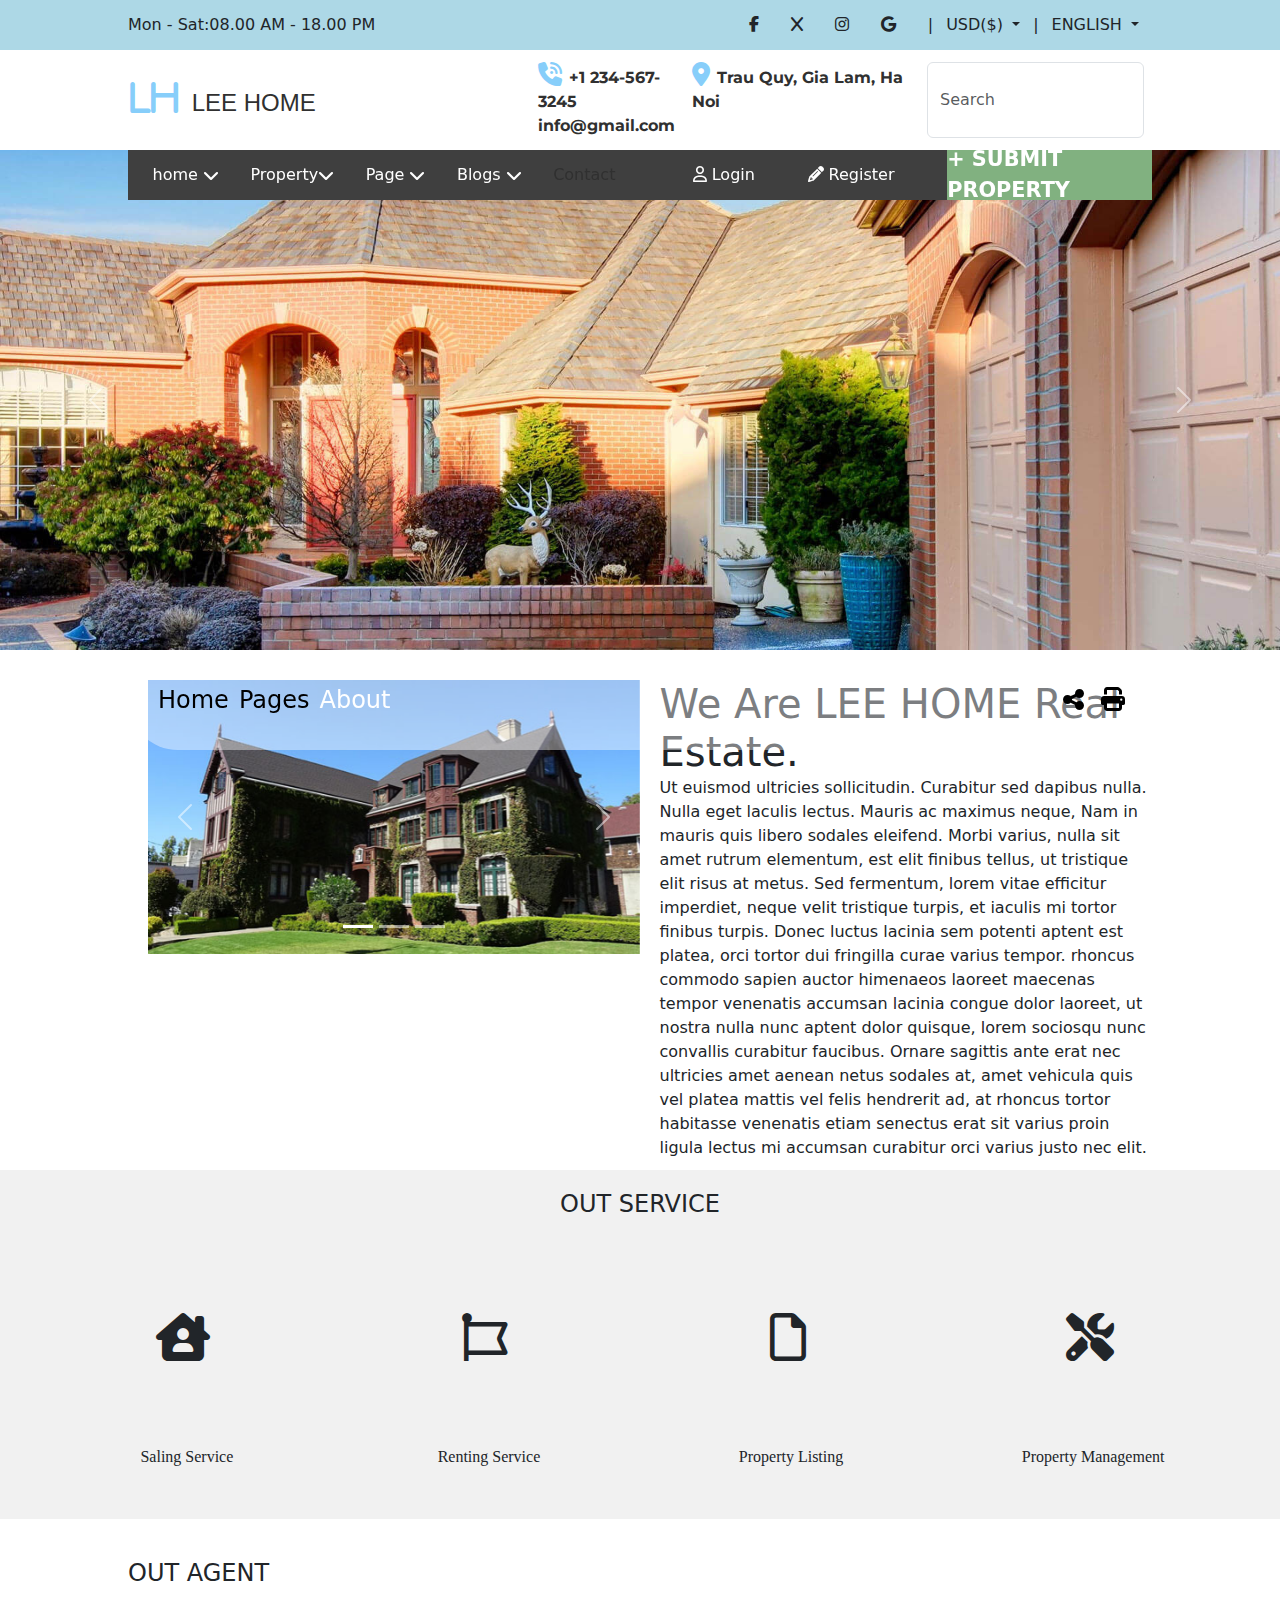
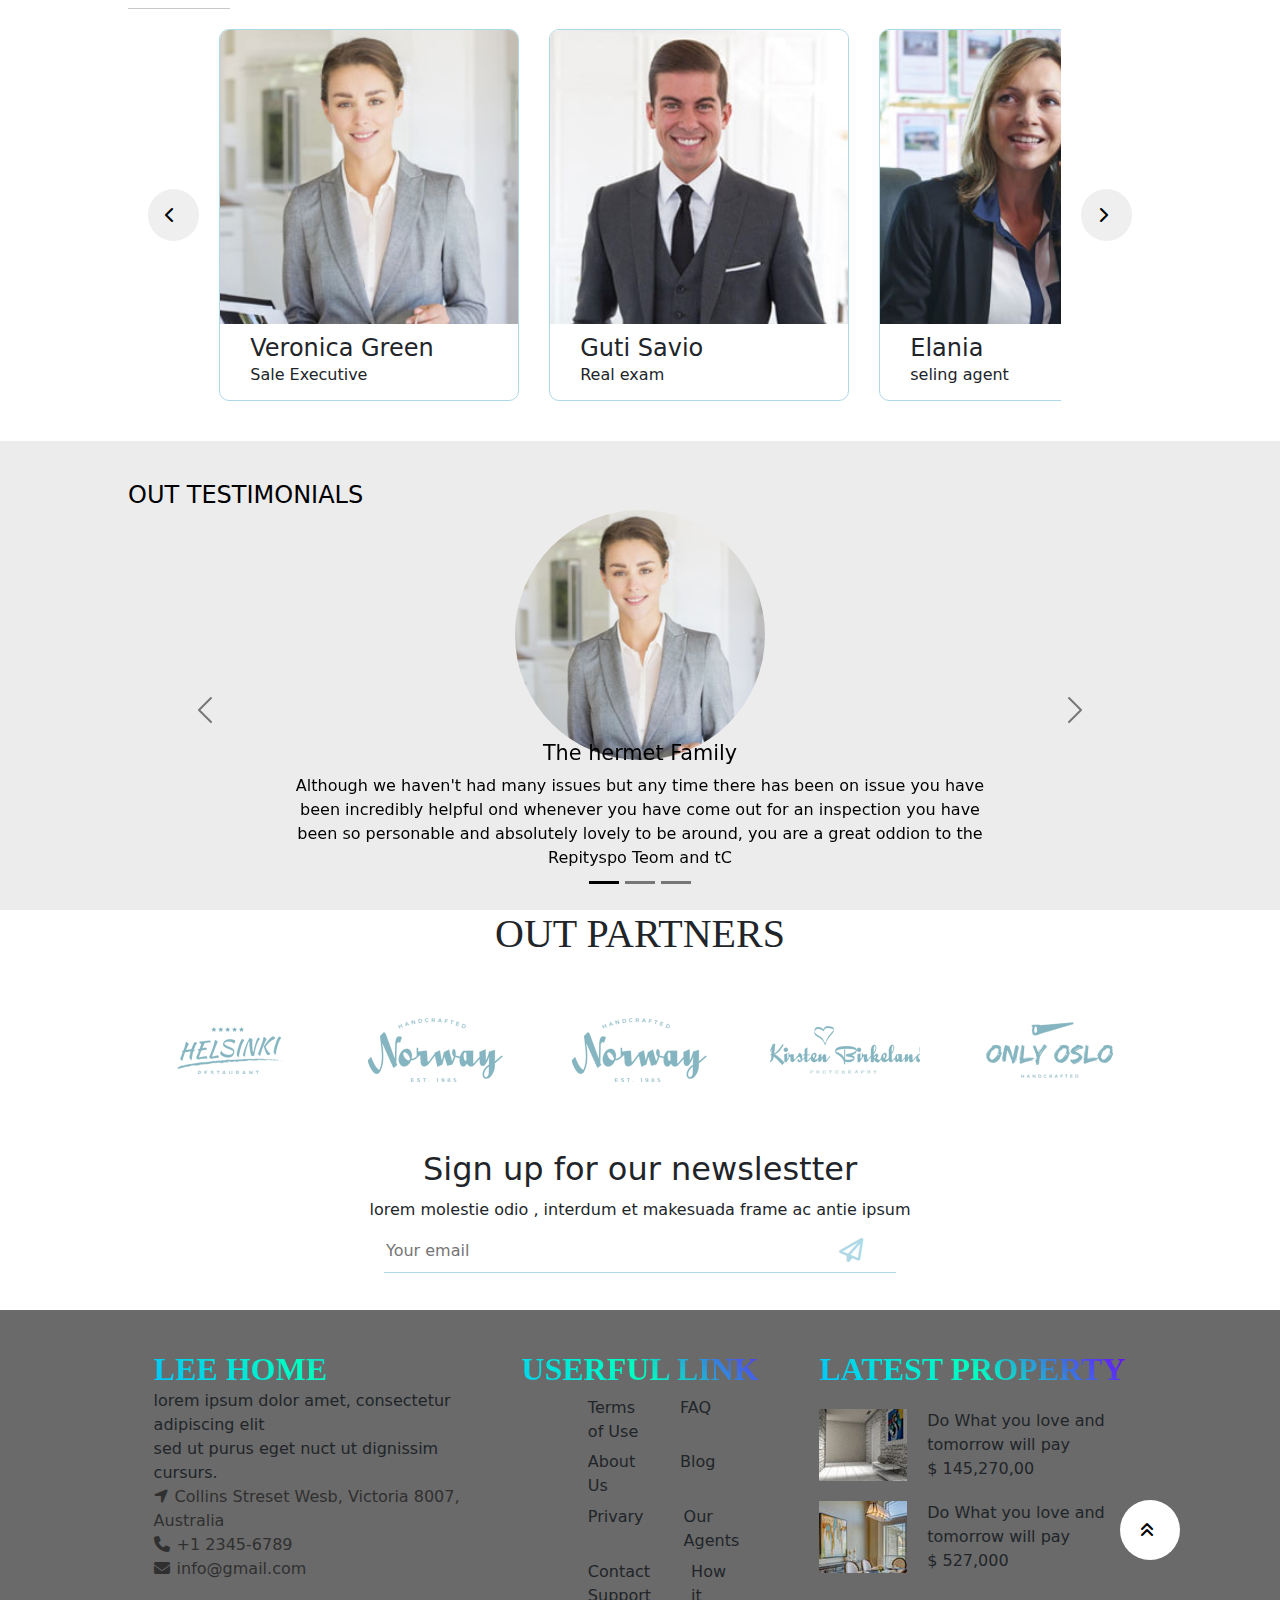
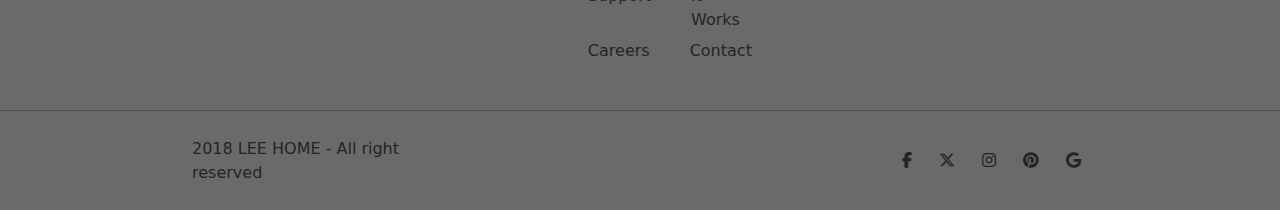
==== commit 46e7fa7d: "." ====
--- a/about.html
+++ b/about.html
@@ -10,6 +10,8 @@
     <link rel="stylesheet" href="./style/indexcss/overrightBS.css">
     <link rel="stylesheet" href="./style/indexcss/content.css">
     <link rel="stylesheet" href="./style/homecss/about.css">
+    <link rel="stylesheet" href="./style/indexcss/contentTablet.css">
+    <link rel="stylesheet" href="./style/indexcss/contentMobie.css">
 </head>
 <body>
     <!-----overviewbar---ontop-->
@@ -49,13 +51,14 @@
     <!-----nav_contact-->
     <div id="nav-contact">
         <div id="nav-contact_wrap">
-            <a href="index.html"><i class="fa-solid fa-l" >H</i> LemanHouse</a>
+            <a href="index.html"><i class="fa-solid fa-l" >H</i> LEE HOME</a>
             <div id="contactAndSearch">
-                <a href="#"><i class="fa-solid fa-phone-volume"></i>+1 234-567-3245<br>info@gmail.com</a>
-                <a href="#"><i class="fa-solid fa-location-dot"></i>Trau Quy, Gia Lam, Ha Noi</a>
+                <a href="#"><i class="fa-solid fa-phone-volume"></i><span>+1 234-567-3245<br>info@gmail.com</span></a>
+                <a href="#"><i class="fa-solid fa-location-dot"></i><span>Trau Quy, Gia Lam, Ha Noi</span></a>
                 <form class="d-flex">
-                    <input class="form-control me-2" type="search" placeholder="Search" aria-label="Search">
-                  </form>
+                    <input class="form-control me-2" type="search" placeholder="Search" aria-label="Search" required>
+                </form>
+                <i class="fa-solid fa-bars"></i>
             </div>
         </div>
     </div>
@@ -208,7 +211,7 @@
                       </div>
                 </li>
                 <li class="storie-item-home">
-                    <h1>We Are LemanHouse Real Estate.</h1>
+                    <h1>We Are LEE HOME Real Estate.</h1>
                     <p>
                         Ut euismod ultricies sollicitudin. Curabitur sed dapibus nulla. Nulla eget laculis lectus. Mauris ac
                          maximus neque, Nam in mauris quis libero sodales eleifend. Morbi varius, nulla sit amet rutrum elementum,
@@ -375,9 +378,9 @@
             <button id="ontop"><i class="fa-solid fa-angles-up"></i></button>
             <div id="footer-content">
                 <ul>
-                    <li id="lemanhouse-item">
-                        <ul>
-                            <h1>LEMANHOUSE</h1>
+                    <li id="LEE HOME-item">
+                        <ul>
+                            <h1>LEE HOME</h1>
                             <li>lorem ipsum dolor amet, consectetur adipiscing elit<br>
                                 sed ut purus eget nuct ut dignissim cursurs.
                             </li>
@@ -449,7 +452,7 @@
             </div>
             <div id="footer-end">
                 <ul>
-                    <li>2018 LemanHouse - All right reserved</li>
+                    <li>2018 LEE HOME - All right reserved</li>
                     <li>
                         <ul>
                             <li><i class="fa-brands fa-facebook-f"></i></li>
@@ -508,6 +511,36 @@
                     scrollTop: "0"
                 })
             })
+
+            
+            //ẩn menu bar nếu view lơn hơn 500px
+            if ($(window).width() < 500) {
+                $("i.fa-bars").css("display", "block");
+            } else {
+                $("i.fa-bars").css("display", "none");
+            }
+
+            // Sử dụng hàm resize để kiểm tra kích thước màn hình khi thay đổi
+            $(window).resize(function () {
+                if ($(window).width() < 500) {
+                    $("i.fa-bars").css("display", "block");
+                } else {
+                    $("i.fa-bars").css("display", "none");
+                }
+            });
+
+            let stateBars = false;
+            $("i.fa-bars").click(function(){
+                if(!stateBars){
+                    $("#menu-item").css("display","block");
+                    stateBars = true;
+                }
+                else{
+                    stateBars = false;
+                    $("#menu-item").css("display","none");
+                }
+                
+            })
         })
     </script>
 </html>--- a/style/indexcss/style.css
+++ b/style/indexcss/style.css
@@ -558,4 +558,1119 @@
         font-size: 1.7em;
     }
 
-}+}
+
+
+
+
+
+/*==========================================tablet and ipad style==============================================*/
+/*=============================================================================================================*/
+
+@media screen and (min-width:500px) and (max-width:999px) {
+    #overview-bar {
+        width: 100%;
+        height: 50px;
+        background-color: lightblue;
+        display: flex;
+        justify-content: center;
+    }
+
+    #overview-bar_wrap {
+        width: 80%;
+        height: 100%;
+        display: flex;
+        justify-content: space-between;
+        align-items: center;
+    }
+
+    #more-option {
+        display: flex;
+        align-items: center;
+    }
+
+    #more-option>ul {
+        display: flex;
+        height: 100%;
+    }
+
+    #more-option>ul li {
+        margin-right: 25px;
+        transition: all .1s linear;
+
+        &:hover {
+            transform: scale(1.4);
+            color: black;
+        }
+    }
+
+
+    /*============navbarstyle===============*/
+    #nav-contact {
+        height: 100px;
+        display: flex;
+        justify-content: center;
+    }
+
+    #nav-contact_wrap {
+        width: 90%;
+        height: 100%;
+        display: flex;
+        justify-content: space-between;
+        align-items: center;
+    }
+
+    #nav-contact_wrap>a {
+        font-family: 'Lucida Sans', 'Lucida Sans Regular', 'Lucida Grande', 'Lucida Sans Unicode', Geneva, Verdana, sans-serif;
+        font-size: 1.5em;
+    }
+
+    #nav-contact_wrap i {
+        margin-right: 7px;
+        color: lightskyblue;
+        font-size: 1.5em;
+    }
+
+    #contactAndSearch {
+        display: flex;
+        width: 70%;
+        justify-content: space-between;
+        align-items: center;
+    }
+
+    #contactAndSearch a {
+        font-family: 'Montserrat', sans-serif;
+        font-weight: 700;
+    }
+
+    #contactAndSearch form{
+        height: 70%;
+        width: 25%;
+    }
+    /*==========popular-project===========*/
+    #popular-project {
+        position: relative;
+    }
+
+    #popular-project_wrap {
+        width: 100%;
+        height: 15%;
+        position: absolute;
+        top: 0;
+        display: flex;
+        justify-content: center;
+        z-index: 1;
+    }
+
+    #menu {
+        width: 90%;
+        height: 100%;
+        background-color: rgb(125, 125, 203);
+        display: flex;
+        background-color: gray;
+        justify-content: space-between;
+    }
+
+    #menu-item {
+        width: 50%;
+        height: 100%;
+        display: flex;
+        justify-content: space-evenly;
+        align-items: center;
+        background-color: rgb(63, 63, 63);
+    }
+
+    #menu-item>li {
+        color: white;
+        position: relative;
+        height: 100%;
+        display: flex;
+        align-items: center;
+        transition: all .2s linear;
+
+        &:hover {
+            box-shadow: 0 10px 8px -10px rgb(255, 255, 255) inset;
+        }
+    }
+    #menu-item>li >a{
+        color: rgb(83, 212, 255);
+    }
+
+    #menu-item #homepage:hover>ul {
+        display: flex;
+    }
+
+    /*==========homepage==========*/
+    #homepage i {
+        margin-left: 5px;
+    }
+
+    #homepage ul {
+        position: absolute;
+        width: 300%;
+        height: 300px;
+        z-index: 1;
+        background-color: white;
+        flex-wrap: wrap;
+        display: none;
+        justify-content: center;
+        align-content: flex-start;
+        border-radius: 10px;
+        transform: translateY(180px);
+    }
+
+    #homepage ul li {
+        width: 90%;
+        color: black;
+        height: 40px;
+        font-family: 'Times New Roman', Times, serif;
+        font-size: 1.2em;
+        display: flex;
+        justify-content: flex-start;
+        align-items: center;
+        transition: all .2s linear;
+
+        &:nth-child(1) {
+            margin-top: 20px;
+        }
+
+        &:hover {
+            background-color: lightblue;
+            border-top: 2px solid white;
+        }
+    }
+
+    /*=============Property==============*/
+    #property {
+        position: relative;
+    }
+
+    #property:hover>ul {
+        display: flex;
+    }
+
+    #property>ul {
+        position: absolute;
+        background-color: white;
+        transform: translateX(-200px) translateY(230px);
+        z-index: 1;
+        width: 1000px;
+        height: 400px;
+        border-radius: 10px;
+        justify-content: space-around;
+        display: none;
+    }
+
+    #property>ul ul {
+        width: 20%;
+        height: 90%;
+        color: black;
+        margin-top: 20px;
+        font-weight: 600;
+    }
+
+    #property>ul ul li {
+        height: 40px;
+        font-size: .9em;
+        font-weight: 300;
+        transition: all .2s linear;
+
+        &:nth-child(1) {
+            margin-top: 20px;
+        }
+
+        &:hover {
+            background-color: lightblue;
+            border-top: 2px solid rgb(255, 255, 255);
+            font-weight: 500;
+        }
+    }
+
+    /*================page================*/
+    #page i {
+        margin-left: 5px;
+    }
+
+    #page:hover>ul {
+        display: flex;
+    }
+
+    #page ul {
+        position: absolute;
+        width: 300%;
+        height: 300px;
+        z-index: 1;
+        background-color: white;
+        flex-wrap: wrap;
+        display: none;
+        justify-content: center;
+        align-content: flex-start;
+        border-radius: 10px;
+        transform: translateY(180px);
+    }
+
+    #page ul li {
+        width: 90%;
+        color: black;
+        height: 40px;
+        font-family: 'Times New Roman', Times, serif;
+        font-size: 1.2em;
+        display: flex;
+        justify-content: flex-start;
+        align-items: center;
+        transition: all .2s linear;
+
+        &:nth-child(1) {
+            margin-top: 20px;
+        }
+
+        &:hover {
+            background-color: lightblue;
+            border-top: 2px solid white;
+        }
+    }
+
+    /*================blog=================*/
+    #blog i {
+        margin-left: 5px;
+    }
+
+    #blog:hover>ul {
+        display: flex;
+    }
+
+    #blog ul {
+        position: absolute;
+        width: 300%;
+        height: 300px;
+        z-index: 1;
+        background-color: white;
+        flex-wrap: wrap;
+        display: none;
+        justify-content: center;
+        align-content: flex-start;
+        border-radius: 10px;
+        transform: translateY(180px);
+    }
+
+    #blog ul li {
+        width: 90%;
+        color: black;
+        height: 40px;
+        font-family: 'Times New Roman', Times, serif;
+        font-size: 1.2em;
+        display: flex;
+        justify-content: flex-start;
+        align-items: center;
+        transition: all .2s linear;
+
+        &:nth-child(1) {
+            margin-top: 20px;
+        }
+
+        &:hover {
+            background-color: lightblue;
+            border-top: 2px solid white;
+        }
+    }
+
+    #menu-account {
+        width: 30%;
+        height: 100%;
+        display: flex;
+        justify-content: space-evenly;
+        align-items: center;
+        background-color: rgb(63, 63, 63);
+    }
+
+    #menu-account li {
+        color: white;
+    }
+
+    #menu-account li i {
+        margin-right: 5px;
+    }
+
+    #menu-account li a {
+        color: white;
+    }
+
+    #menu-submit {
+        width: 20%;
+        height: 100%;
+        background-color: rgba(132, 252, 128, 0.396);
+        display: flex;
+        justify-content: center;
+        align-items: center;
+        font-size: 0.7em;
+        color: white;
+        font-weight: 600;
+    }
+
+
+    #project-info {
+        position: absolute;
+        width: 300px;
+        height: 200px;
+        background-color: rgba(255, 255, 255, 0.294);
+        top: 70px;
+        left: 300px;
+        border-radius: 20px;
+        display: flex;
+        justify-content: center;
+        align-items: center;
+        transition: animation .3s linear;
+    }
+
+    @keyframes projectI {
+        0%{
+            opacity: 0;
+        }
+        100%{
+            opacity: 1;
+            transform: scale(1.2);
+        }
+    }
+
+    #project-info_wrap {
+        width: 90%;
+        height: 90%;
+    }
+
+    #project-info_wrap>h1 {
+        font-size: 1.5em;
+        height: 20%;
+        background-color: brown;
+        display: flex;
+        justify-content: center;
+        align-items: center;
+        border-radius: 10px;
+        color: white;
+    }
+
+    #project-property {
+        height: 80%;
+        display: flex;
+        flex-wrap: wrap;
+        align-content: space-around;
+    }
+
+    #project-property p {
+        font-size: 1.2em;
+        width: 100%;
+    }
+
+    #project-property h1 {
+        color: greenyellow;
+    }
+
+    #project-property h1 span {
+        color: black;
+    }
+
+    #project-property .btn {
+        margin-right: 7px;
+    }
+
+
+    /*==============find your home===================*/
+    #find-house {
+        width: 100%;
+        height: 350px;
+        display: flex;
+        justify-content: center;
+
+    }
+
+    #find-house_wrap {
+        width: 80%;
+    }
+
+    #find-house_wrap h1 {
+        font-size: 1.5em;
+        display: flex;
+        align-items: center;
+        height: 70px;
+    }
+
+    #find-house_wrap form {
+        margin-top: 30px;
+
+    }
+
+    #form-wrap1 {
+        width: 100%;
+        display: flex;
+        justify-content: space-between;
+        height: 60px;
+    }
+
+    #form-wrap1 input,
+    #form-wrap1 select {
+        width: 23%;
+        padding-left: 10px;
+        border-radius: 7px;
+        outline: none;
+        border: 1px solid rgb(220, 220, 220);
+
+        &:focus {
+            border: 1px solid rgb(0, 191, 255);
+        }
+    }
+
+    #form-wrap2 {
+        width: 100%;
+        display: flex;
+        justify-content: space-between;
+        margin-top: 15px;
+    }
+
+    #form-wrap2 input,
+    #form-wrap2 select {
+        width: 23%;
+        padding-left: 10px;
+        border-radius: 7px;
+        outline: none;
+        border: 1px solid rgb(220, 220, 220);
+
+        &:focus {
+            border: 1px solid rgb(0, 191, 255);
+        }
+    }
+
+    #rangevalue {
+        width: 23%;
+        display: flex;
+        flex-wrap: wrap;
+        justify-content: flex-start;
+        border: none;
+    }
+
+    #rangevalue input {
+        width: 90%;
+        border: none;
+        padding: 0;
+    }
+
+
+    #wrap-sl {
+        width: 23%;
+        height: 50px;
+        display: flex;
+        justify-content: space-between;
+    }
+
+    #wrap-sl select {
+        width: 45%;
+        height: 100%;
+
+    }
+
+    #others {
+        margin-top: 15px;
+        display: flex;
+        justify-content: space-between;
+    }
+
+    #others i {
+        width: 30px;
+        height: 30px;
+        display: flex;
+        justify-content: center;
+        align-items: center;
+        color: #005eff;
+        border-radius: 50%;
+        transition: all .3s linear;
+
+        &:hover {
+            color: rgb(255, 119, 0);
+            border: 15px solid rgb(0, 0, 0);
+            transform: rotateZ(90deg);
+        }
+    }
+
+    #others input {
+        height: 50px;
+        width: 23%;
+        background-color: rgb(0, 255, 157);
+        border-radius: 10px;
+        border: none;
+        font-size: 1.7em;
+    }
+
+}
+
+
+
+/*===================mobie head style=================*/
+@media screen and (max-width:500px) {
+    #overview-bar {
+        width: 100%;
+        height: 50px;
+        background-color: lightblue;
+        display: flex;
+        justify-content: center;
+    }
+
+    #overview-bar_wrap {
+        width: 80%;
+        height: 100%;
+        display: flex;
+        justify-content: space-between;
+        align-items: center;
+    }
+    #overview-bar_wrap p{
+        font-size: .7em;
+    }
+    #more-option {
+        display: flex;
+        align-items: center;
+    }
+
+    #more-option>ul {
+        display: flex;
+        height: 100%;
+    }
+
+    #more-option>ul li {
+        margin-right: 25px;
+        transition: all .1s linear;
+        display: none;
+        &:hover {
+            transform: scale(1.4);
+            color: black;
+        }
+    }
+
+
+    /*============navbarstyle===============*/
+    #nav-contact {
+        height: 100px;
+        display: flex;
+        justify-content: center;
+    }
+
+    #nav-contact_wrap {
+        width: 90%;
+        height: 100%;
+        display: flex;
+        justify-content: space-between;
+        align-items: center;
+    }
+
+    #nav-contact_wrap>a {
+        font-family: 'Lucida Sans', 'Lucida Sans Regular', 'Lucida Grande', 'Lucida Sans Unicode', Geneva, Verdana, sans-serif;
+        font-size: 1.2em;
+    }
+
+    #nav-contact_wrap i {
+        margin-right: 7px;
+        color: lightskyblue;
+        font-size: 1.5em;
+    }
+
+    #contactAndSearch {
+        display: flex;
+        width: 70%;
+        justify-content: space-around;
+        align-items: center;
+    }
+
+    #contactAndSearch a {
+        font-family: 'Montserrat', sans-serif;
+        font-weight: 700;
+        font-size: .8em;
+        &:nth-child(2){
+            display: none;
+        }
+    }
+    #contactAndSearch >a> span{
+        display: none;
+    }
+
+
+    #contactAndSearch form{
+        height: 70%;
+        width: 45%;
+    }
+    /*==========popular-project===========*/
+    #popular-project {
+        position: relative;
+        height: 500px;
+        background-color: gray;
+    }
+    #carouselExample{
+        height: 100%;
+        width: auto;
+    }
+    .carousel-inner{
+        height: 100%;
+        width: 100%;
+    }
+    .carousel-item{
+        height: 100%;
+        width: 100%;
+    }
+    .carousel-item img{
+        height: 100%;
+        width: 100%;
+        object-fit: cover;
+    }
+
+    #popular-project_wrap {
+        width: 100%;
+        height: 15%;
+        position: absolute;
+        top: 0;
+        display: flex;
+        justify-content: center;
+        z-index: 1;
+    }
+
+    #menu{
+        width: 100%;
+        height: 100%;
+        display: flex;
+        background-color: gray;
+        justify-content: space-between;
+    }
+
+    #menu-item {
+        width: 100vw;
+        height: 70vh;
+        justify-content: space-evenly;
+        align-items: center;
+        background-color: rgb(63, 63, 63);
+        position: absolute;
+        z-index: 2;
+        top:0;
+        display: none;
+    }
+
+    #menu-item>li {
+        color: white;
+        position: relative;
+        height: 10%;
+        display: flex;
+        align-items: center;
+        transition: all .2s linear;
+
+        &:hover {
+            box-shadow: 0 10px 8px -10px rgb(255, 255, 255) inset;
+        }
+    }
+    #menu-item>li >a{
+        color: rgb(83, 212, 255);
+    }
+
+    #menu-item #homepage:hover>ul {
+        display: flex;
+    }
+   
+
+
+    /*==========homepage==========*/
+    #homepage i {
+        margin-left: 5px;
+    }
+
+    #homepage ul {
+        position: absolute;
+        width: 300%;
+        height: 300px;
+        z-index: 1;
+        background-color: white;
+        flex-wrap: wrap;
+        display: none;
+        justify-content: center;
+        align-content: flex-start;
+        border-radius: 10px;
+        transform: translateY(180px);
+    }
+
+    #homepage ul li {
+        width: 90%;
+        color: black;
+        height: 40px;
+        font-family: 'Times New Roman', Times, serif;
+        font-size: 1.2em;
+        display: flex;
+        justify-content: flex-start;
+        align-items: center;
+        transition: all .2s linear;
+
+        &:nth-child(1) {
+            margin-top: 20px;
+        }
+
+        &:hover {
+            background-color: lightblue;
+            border-top: 2px solid white;
+        }
+    }
+
+    /*=============Property==============*/
+    #property {
+        position: relative;
+    }
+
+    #property:hover>ul {
+        display: flex;
+    }
+
+    #property>ul {
+        position: absolute;
+        background-color: white;
+        transform: translateX(-200px) translateY(230px);
+        z-index: 1;
+        width: 100%;
+        border-radius: 10px;
+        justify-content: space-around;
+        display: none;
+        flex-wrap: wrap;
+    }
+
+    #property>ul ul {
+        width: 20%;
+        height: 90%;
+        color: black;
+        margin-top: 20px;
+        font-weight: 600;
+    }
+
+    #property>ul ul li {
+        height: 40px;
+        font-size: .9em;
+        font-weight: 300;
+        transition: all .2s linear;
+
+        &:nth-child(1) {
+            margin-top: 20px;
+        }
+
+        &:hover {
+            background-color: lightblue;
+            border-top: 2px solid rgb(255, 255, 255);
+            font-weight: 500;
+        }
+    }
+
+    /*================page================*/
+    #page i {
+        margin-left: 5px;
+    }
+
+    #page:hover>ul {
+        display: flex;
+    }
+
+    #page ul {
+        position: absolute;
+        width: 300%;
+        height: 300px;
+        z-index: 1;
+        background-color: white;
+        flex-wrap: wrap;
+        display: none;
+        justify-content: center;
+        align-content: flex-start;
+        border-radius: 10px;
+        transform: translateY(180px);
+    }
+
+    #page ul li {
+        width: 90%;
+        color: black;
+        height: 40px;
+        font-family: 'Times New Roman', Times, serif;
+        font-size: 1.2em;
+        display: flex;
+        justify-content: flex-start;
+        align-items: center;
+        transition: all .2s linear;
+
+        &:nth-child(1) {
+            margin-top: 20px;
+        }
+
+        &:hover {
+            background-color: lightblue;
+            border-top: 2px solid white;
+        }
+    }
+
+    /*================blog=================*/
+    #blog i {
+        margin-left: 5px;
+    }
+
+    #blog:hover>ul {
+        display: flex;
+    }
+
+    #blog ul {
+        position: absolute;
+        width: 300%;
+        height: 300px;
+        z-index: 1;
+        background-color: white;
+        flex-wrap: wrap;
+        display: none;
+        justify-content: center;
+        align-content: flex-start;
+        border-radius: 10px;
+        transform: translateY(180px);
+    }
+
+    #blog ul li {
+        width: 90%;
+        color: black;
+        height: 40px;
+        font-family: 'Times New Roman', Times, serif;
+        font-size: 1.2em;
+        display: flex;
+        justify-content: flex-start;
+        align-items: center;
+        transition: all .2s linear;
+
+        &:nth-child(1) {
+            margin-top: 20px;
+        }
+
+        &:hover {
+            background-color: lightblue;
+            border-top: 2px solid white;
+        }
+    }
+
+    #menu-account {
+        width: 50%;
+        height: 100%;
+        display: flex;
+        justify-content: space-evenly;
+        align-items: center;
+        background-color: rgb(63, 63, 63);
+    }
+
+    #menu-account li {
+        color: white;
+    }
+
+    #menu-account li i {
+        margin-right: 5px;
+    }
+
+    #menu-account li a {
+        color: white;
+    }
+
+    #menu-submit {
+        width: 50%;
+        height: 100%;
+        background-color: rgba(132, 252, 128, 0.396);
+        display: flex;
+        justify-content: center;
+        align-items: center;
+        font-size: 0.7em;
+        color: white;
+        font-weight: 600;
+    }
+
+
+    #project-info {
+        position: absolute;
+        width: 300px;
+        height: 200px;
+        background-color: rgba(255, 255, 255, 0.294);
+        top: 170px;
+        left: 30px;
+        border-radius: 20px;
+        display: flex;
+        justify-content: center;
+        align-items: center;
+        transition: animation .3s linear;
+    }
+
+    @keyframes projectI {
+        0%{
+            opacity: 0;
+        }
+        100%{
+            opacity: 1;
+            transform: scale(1.2);
+        }
+    }
+
+    #project-info_wrap {
+        width: 90%;
+        height: 90%;
+    }
+
+    #project-info_wrap>h1 {
+        font-size: 1.5em;
+        height: 20%;
+        background-color: brown;
+        display: flex;
+        justify-content: center;
+        align-items: center;
+        border-radius: 10px;
+        color: white;
+    }
+
+    #project-property {
+        height: 80%;
+        display: flex;
+        flex-wrap: wrap;
+        align-content: space-around;
+    }
+
+    #project-property p {
+        font-size: 1.2em;
+        width: 100%;
+    }
+
+    #project-property h1 {
+        color: greenyellow;
+    }
+
+    #project-property h1 span {
+        color: black;
+    }
+
+    #project-property .btn {
+        margin-right: 7px;
+    }
+
+
+    /*==============find your home===================*/
+    #find-house {
+        width: 100%;
+        display: flex;
+        justify-content: center;
+    }
+
+    #find-house_wrap {
+        width: 80%;
+    }
+
+    #find-house_wrap h1 {
+        font-size: 1.5em;
+        display: flex;
+        align-items: center;
+        height: 70px;
+    }
+
+    #find-house_wrap form {
+        margin-top: 30px;
+
+    }
+
+    #form-wrap1 {
+        width: 100%;
+        display: flex;
+        flex-wrap: wrap;
+        justify-content: space-between;
+        height: 200px;
+    }
+
+    #form-wrap1 input,
+    #form-wrap1 select {
+        width: 100%;
+        padding-left: 10px;
+        border-radius: 7px;
+        margin-top: 10px;
+        outline: none;
+        border: 1px solid rgb(220, 220, 220);
+
+        &:focus {
+            border: 1px solid rgb(0, 191, 255);
+        }
+    }
+
+    #form-wrap2 {
+        width: 100%;
+        display: flex;
+        justify-content: space-between;
+        margin-top: 15px;
+        flex-wrap: wrap;
+        height: 200px;
+    }
+
+    #form-wrap2 input,
+    #form-wrap2 select {
+        width: 100%;
+        padding-left: 10px;
+        border-radius: 7px;
+        outline: none;
+        margin-top: 10px;
+        height: 40px;
+        border: 1px solid rgb(220, 220, 220);
+
+        &:focus {
+            border: 1px solid rgb(0, 191, 255);
+        }
+    }
+
+    #rangevalue {
+        width: 100%;
+        display: flex;
+        flex-wrap: wrap;
+        justify-content: flex-start;
+        border: none;
+    }
+
+    #rangevalue input {
+        width: 90%;
+        border: none;
+        padding: 0;
+    }
+
+
+    #wrap-sl {
+        width: 100%;
+        height: 50px;
+        display: flex;
+        justify-content: space-between;
+        margin-bottom: 10px;
+    }
+    
+
+    #wrap-sl select {
+        width: 48%;
+        height: 100%;
+    }
+
+    #others {
+        margin-top: 55px;
+        display: flex;
+        justify-content: space-between;
+        align-items: center;
+    }
+
+    #others i {
+        width: 30px;
+        height: 30px;
+        display: flex;
+        justify-content: center;
+        align-items: center;
+        color: #005eff;
+        border-radius: 50%;
+        transition: all .3s linear;
+
+        &:hover {
+            color: rgb(255, 119, 0);
+            border: 15px solid rgb(0, 0, 0);
+            transform: rotateZ(90deg);
+        }
+    }
+
+    #others input {
+        height: 40px;
+        width: 23%;
+        background-color: rgb(0, 255, 157);
+        border-radius: 10px;
+        border: none;
+        font-size: 1.2em;
+    }
+
+}
--- a/style/indexcss/content.css
+++ b/style/indexcss/content.css
@@ -608,18 +608,18 @@
         -webkit-text-fill-color: transparent;
         font-size: 2em;
     }
-      /*lemanhouse-item*/
-    #lemanhouse-item li{
+      /*LEE HOME-item*/
+    #LEE HOME-item li{
         margin-top: 10px;
         &:nth-child(2){
             font-family: 'Gill Sans', 'Gill Sans MT', Calibri, 'Trebuchet MS', sans-serif;
             margin-left: 16px;
         }
     }
-    #lemanhouse-item li a:hover{
+    #LEE HOME-item li a:hover{
         color: #ffffff;
     }
-    #lemanhouse-item li i{
+    #LEE HOME-item li i{
         color: #00c3ff;  
         cursor: pointer;
     }
--- a/style/homecss/about.css
+++ b/style/homecss/about.css
@@ -1,46 +1,183 @@
-#storie-of-home{
-    width: 80%;
-    height: 450px;
-    margin-top: 30px;
-}
-#storie-of-home ul{
-    display: flex;
-}
-.storie-item-home{
-    width: 48%;
-    margin-left: 20px;
+@media screen and (min-width:1000px) {
+    #storie-of-home {
+        width: 80%;
+        height: 450px;
+        margin-top: 30px;
+    }
+
+    #storie-of-home ul {
+        display: flex;
+    }
+
+    .storie-item-home {
+        width: 48%;
+        margin-left: 20px;
+    }
+
+    /* <!-----popular-project--> */
+    #menu-footer_nav {
+        width: 80%;
+        height: 100px;
+        background-color: rgba(255, 255, 255, 0.41);
+        border-radius: 50px;
+        position: absolute;
+        top: 500px;
+        display: flex;
+        justify-content: space-between;
+        align-items: center;
+    }
+
+    #menu-footer_nav>li {
+        margin: 0 20px;
+    }
+
+    #mini-nav,
+    #share-print {
+        display: flex;
+    }
+
+    #mini-nav a,
+    #share-print li {
+        margin-left: 10px;
+        font-size: 1.5em;
+        color: rgb(0, 0, 0);
+
+        &:hover {
+            color: rgb(255, 255, 255);
+            cursor: pointer;
+        }
+    }
+
+    #mini-nav a:last-child {
+        color: white;
+    }
+
+    #mini-nav:hover a:not(:hover) {
+        color: rgb(0, 0, 0);
+    }
 }
 
-/* <!-----popular-project--> */
-#menu-footer_nav{
-    width: 80%;
-    height: 100px;
-    background-color: rgba(255, 255, 255, 0.41);
-    border-radius: 50px;
-    position: absolute;
-    top: 500px;
-    display: flex;
-    justify-content: space-between;
-    align-items: center;
+
+@media screen and (min-width:500px) and (max-width:999px) {
+    #storie-of-home {
+        width: 80%;
+        height: 750px;
+        margin-top: 30px;
+    }
+
+    #storie-of-home ul {
+        display: flex;
+    }
+
+    .storie-item-home {
+        width: 48%;
+        margin-left: 20px;
+    }
+
+    /* <!-----popular-project--> */
+    #menu-footer_nav {
+        width: 80%;
+        height: 60px;
+        background-color: rgba(255, 255, 255, 0.41);
+        border-radius: 50px;
+        position: absolute;
+        top: 200px;
+        display: flex;
+        justify-content: space-between;
+        align-items: center;
+    }
+
+    #menu-footer_nav>li {
+        margin: 0 20px;
+    }
+
+    #mini-nav,
+    #share-print {
+        display: flex;
+    }
+
+    #mini-nav a,
+    #share-print li {
+        margin-left: 10px;
+        font-size: 1.5em;
+        color: rgb(0, 0, 0);
+
+        &:hover {
+            color: rgb(255, 255, 255);
+            cursor: pointer;
+        }
+    }
+
+    #mini-nav a:last-child {
+        color: white;
+    }
+
+    #mini-nav:hover a:not(:hover) {
+        color: rgb(0, 0, 0);
+    }
+    
 }
-#menu-footer_nav>li{
-    margin: 0 20px;
-}
-#mini-nav,#share-print{
-    display: flex;
-}
-#mini-nav a,#share-print li{
-    margin-left: 10px;
-    font-size: 1.5em;
-    color: rgb(0, 0, 0);
-    &:hover{
-        color: rgb(255, 255, 255);
-        cursor: pointer;
+
+@media screen and (max-width:500px) {
+    #storie-of-home {
+        width: 80%;
+        height: 750px;
+        margin-top: 30px;
     }
-}
-#mini-nav a:last-child{
-    color: white;
-}
-#mini-nav:hover a:not(:hover){
-    color: rgb(0, 0, 0);
-}
+
+    #storie-of-home ul {
+        display: flex;
+        flex-wrap: wrap;
+    }
+
+    .storie-item-home {
+        width: 100%;
+        margin-left: 20px;
+    }
+   
+
+    /* <!-----popular-project--> */
+    #menu-footer_nav {
+        width: 80%;
+        height: 60px;
+       
+        border-radius: 50px;
+        position: absolute;
+        top: 400px;
+        
+        justify-content: space-between;
+        align-items: center;
+    }
+
+    #menu-footer_nav>li {
+        margin: 0 20px;
+        background-color: rgba(255, 255, 255, 0.41);
+    }
+
+    #mini-nav,
+    #share-print {
+        display: flex;
+    }
+
+    #mini-nav a,
+    #share-print li {
+        margin-left: 10px;
+        font-size: 1.5em;
+        color: rgb(0, 0, 0);
+
+        &:hover {
+            color: rgb(255, 255, 255);
+            cursor: pointer;
+        }
+    }
+
+    #mini-nav a:last-child {
+        color: white;
+    }
+
+    #mini-nav:hover a:not(:hover) {
+        color: rgb(0, 0, 0);
+    }
+    
+    
+}--- a/style/indexcss/contentTablet.css
+++ b/style/indexcss/contentTablet.css
@@ -0,0 +1,702 @@
+@media screen and (min-width:500px) and (max-width:999px) {
+    /*=====latest property==== */
+    #latest{
+        width: 100%;
+        display: flex;
+        justify-content: center;
+    }
+    #latest-wrap{
+        width: 90%;
+    }
+    #latest-title{
+        display: flex;
+        height: 130px;
+        align-items: center;
+        justify-content: space-between;
+    }
+    #latest-title h1{
+        font-size: 1.5em;
+    }
+    #latest-title ul{
+        display: flex;
+        width: 30%;
+        justify-content: flex-end;
+    }
+    #latest-title ul li{
+        margin-left: 20px;
+        width: 100px;
+        height: 30px;
+        background-color: white;
+        display: flex;
+        justify-content: center;
+        align-items: center;
+        border-radius: 10px;
+    }
+    /*===latest-content====*/
+    #latest-tag_content{
+        display: flex;
+        justify-content: center;
+    }
+    #latest-tag_content >ul{
+        display: flex;
+        justify-content: space-between;
+        width: 90%;
+        flex-wrap: wrap;
+    }
+    #latest-tag_content >ul >li{
+        width: 48%;
+        aspect-ratio: 3/4;
+        margin-top: 30px;
+        display: flex;
+        flex-wrap: wrap;
+        align-items: center;
+        border: 1px solid lightblue;
+    }
+
+    #latest-tag_content > ul>li>img{
+        width: 100%;
+        aspect-ratio: 4/3;
+    }
+
+    .tag-content_item ul:first-child{
+        display: flex;
+        width: 90%;
+        justify-content: space-between;
+        align-items: center;
+        height: 15%;
+        margin: 20px 0 0 20px;
+    }
+    .tag-content_item ul:first-child h1{
+            font-size: 1.5em;
+            height: 100%;
+    }
+    .heart{
+            width: 40px;
+            height: 40px;
+            display: flex;
+            justify-content: center;
+            align-items: center;
+            border: none;
+            color: gray;
+            border-radius: 50%;
+    }
+    .heart i{
+            margin: 0;
+    }
+
+    .tag-content_item p {
+            margin-left: 20px;
+            margin-top: 10px;
+            color: lightgray;
+    }
+    .tag-content_item p i{
+        color: #00c3ff;
+    }
+    .tag-content_item>button{
+        width: 100px;
+            background-color: rgb(227, 227, 227);
+            border: none;
+            border-radius: 5px;
+            margin-left: 20px;
+            margin-top: 20px;
+            transition: all .2s linear;
+            &:hover{
+                background-color: #00ffbf;
+            }
+    }
+
+    .tag-content_item h2{
+        font-size: 2em;
+        width: 100%;
+        margin: 20px 0 0 20px;
+    }
+    .tag-content_item h2 span{
+        color: rgb(109, 181, 1);
+    }
+
+    
+     
+    .tag-content_item{
+        display: flex;
+        flex-wrap: wrap;
+    }
+    
+    
+    
+    
+    .tag-content_item ul:last-child{
+        display: flex;
+        align-items: center;
+        justify-content: center;
+        margin-top: 0;
+    }
+    .tag-content_item hr{
+        width: 100%;
+        margin: 10px 0 10px 0;
+    }
+    .property-home{
+        width: 100%;
+    }
+    .property-home li{
+        display: flex;
+        align-items:center;
+        flex-wrap: wrap;
+        padding-bottom: 10px;
+    }
+    .property-home li p{
+        width: 100%;
+    }
+    .property-home li p:first-child{
+        color: black;
+        font-weight: 500;
+    }
+
+    /*==showmore===*/
+    #show-more{
+        width: 100%;
+        height: 100px;
+        display: flex;
+        justify-content: center;
+        align-items: center; 
+    }
+    #show-more i{
+        font-size: 1.7em;
+        transition: all .2s linear;
+        background: -webkit-linear-gradient(45deg,#3700ff, #dd00ff);
+        -webkit-background-clip: text;
+        -webkit-text-fill-color: transparent;
+        &:hover{
+            background: -webkit-linear-gradient(45deg,#ffffff, #1900ff);
+            -webkit-background-clip: text;
+            -webkit-text-fill-color: transparent;
+            font-size: 2em;
+        }
+    }
+
+    /*========popular-places===========*/
+    #popular-places{
+        display: flex;
+        justify-content: center;
+        flex-wrap: wrap;
+    }
+    #popular-places_wrap{
+        width: 90%;
+    }
+    #popular-places_wrap h1{
+        font-size: 1.5em;
+        margin-bottom: 20px;
+    }
+    #popular-places_wrap hr{
+        width: 20%;
+        margin-bottom: 20px;
+    }
+    #place-content{
+        width: 100%;
+        height: 400px;
+        display: flex;
+        justify-content: space-between;
+    }
+    #big-item{
+        width: 50%;
+        height: 100%;
+    }
+    #big-item img{
+        width: 97%;
+        height: 100%;
+    }
+
+    #other-item{
+        width: 50%;
+        aspect-ratio: 1;
+        display: flex;
+        flex-wrap: wrap;
+        justify-content: space-between;
+        align-content: space-between;
+    }
+    #other-item img:nth-child(1){
+        width: 100%;
+        height: 50%;
+    }
+    #other-item img:nth-child(2),
+    #other-item img:nth-child(3)
+    {
+        width: 48%;
+        height: 48%;
+    }
+    
+    
+
+
+    /*===out service====*/
+    #out-service{
+        width: 100%;
+        margin-top:40px ;
+        background-color: rgb(241, 241, 241);
+        padding-bottom: 30px;
+    }
+    #out-service h1{
+        width: 100%;
+        text-align: center;
+        font-size: 1.5em;
+        margin-top: 20px;
+    }
+    #out-service ul{
+        width: 100%;
+        height: 500px;
+        display: flex;
+        flex-wrap: wrap;
+        justify-content: space-evenly;
+        align-items: center;
+    }
+    #out-service ul li{
+        width: 48%;
+        height: 40%;
+        display: flex;
+        justify-content: center;
+        align-items: center;
+        flex-wrap: wrap;
+    }
+    #out-service ul li:hover i{
+        background-image: radial-gradient(white 40%,rgba(255, 255, 255, 0) 60%);
+        transition: all .3s linear;
+    }
+    #out-service ul li i{
+        width: 60%;
+        height: 100%;
+        border-radius: 50%;
+        display: flex;
+        justify-content: center;
+        align-items: center;
+        font-size: 3em;
+    }
+    #out-service ul li p{
+        width: 80%;
+        display: flex;
+        justify-content: center;
+        font-family: Georgia, 'Times New Roman', Times, serif;
+    }
+
+    /*======out agent=======*/
+    #out-agent{
+        width: 100%;
+        width: 80%;
+        margin-top: 40px;
+    }
+    #out-agent h1{
+        font-size: 1.5em;
+        margin-bottom: 20px;
+    }
+    #out-agent hr{
+        width: 10%;
+        margin-bottom: 20px;
+    }
+    #agent-slide{
+        display: flex;
+        align-items: center;
+    }
+    #agent-slide button{
+        width: 60px;
+        aspect-ratio: 1;
+        border-radius: 50%;
+       
+       display: flex;
+       justify-content: center;
+       align-items: center;
+       border: none;
+       margin: 0 20px;
+       transition: all .2s linear;
+    }
+    #agent-slide button:nth-child(1):hover{
+        border-radius: 82% 18% 18% 82% / 48% 49% 51% 52% ;
+        background-image: linear-gradient(45deg,rgb(255, 215, 230),rgb(162, 143, 255));
+        margin-left: 5px;
+        color: white;
+    }
+    #agent-slide button:last-child:hover{
+        border-radius: 18% 82% 84% 16% / 48% 49% 51% 52% ;
+        background-image: linear-gradient(45deg,rgb(255, 213, 228),rgb(163, 144, 255));
+        margin-right: 5px;
+        color: white;
+    }
+
+    #agent-wrap-slide{
+        width: 100%;
+        overflow-x: scroll;
+        &::-webkit-scrollbar{
+            background-color: transparent;
+        }
+    }
+    #agent-slide ul{
+        display: flex;
+        width: 2000px;
+    }
+    #agent-slide ul li{
+        width: 300px;
+        margin-right: 30px;
+        border-radius: 10px;
+        overflow: hidden;
+        border: 1px solid lightblue;
+    }
+    #agent-slide ul li img{
+        width: 100%;
+    }
+    #agent-slide ul li h1{
+        width: 90%;
+        margin-top: 10px;
+        margin-left: 10%;
+        margin-bottom: 0;
+    }
+    #agent-slide ul li p{
+        width: 90%;
+        margin: 0;
+        margin-left: 10%;
+        padding-bottom: 10px;
+    }
+
+
+    /*======out testimo=========*/
+    #out-testi{
+        margin-top: 40px;
+        width: 100%;
+        display: flex;
+        justify-content: center;
+        background-color: rgb(236, 236, 236);
+    }
+    #out-testi_wrap{
+        width: 80%;
+    }
+    #out-testi_wrap h1{
+        font-size: 1.5em;
+        color: rgb(0, 0, 0);
+        margin-top: 40px;
+
+    }
+    #out-testi_wrap h5{
+        color: rgb(0, 0, 0);
+        font-size: 1.3em;
+    }
+    #out-testi_wrap p{
+        color: rgb(0, 0, 0);
+    }
+    
+    #out-testi hr{
+        width: 10%;
+        margin-bottom: 20px;
+    }
+    .test-item{
+        width: 100%;
+        height: 400px;
+        display: flex;
+        justify-content: center;
+    }
+    .test-item img{
+        width: 200px;
+        height: 200px;
+        border-radius: 50%;
+    }
+    
+    /*===stories===*/
+    #storie{
+        width: 80%;
+        margin-top: 40px;
+        margin-bottom: 40px;
+    }
+    #storie >h1{
+        width: 100%;
+        text-align: center;
+        font-family:'Times New Roman', Times, serif;
+        margin-bottom: 30px;
+    }
+    #storie>ul{
+        display: flex;
+        justify-content: space-between;
+    }
+    #storie >ul>li{
+        width: 48%;
+        border: 1px solid lightblue;
+    } 
+    #storie>ul>li img{
+        width: 100%;
+    }
+    #storie>ul>li h1{
+        font-size: 1.2em;
+        margin: 15px;
+    }
+    .storie-item ul{
+        width: 100%;
+    }
+    .storie-item ul{
+        box-sizing: border-box;
+        margin: 15px;
+        width: 90%;
+        display: flex;
+        justify-content: space-between;
+    }
+    
+
+
+    /**/
+    .storie-item ul:not(:last-child) li:first-child {
+        background-color: greenyellow;
+        width: 100px;
+        height: 40px;
+        display: flex;
+        justify-content: center;
+        align-items: center;
+        border-radius: 10px;
+        transition: all .1s linear;
+        &:hover{
+            background-color: green;
+            color: white;
+            cursor: pointer;
+        }
+      } 
+
+      .storie-item ul:last-child:hover{
+            cursor: pointer;
+      }
+
+      /*====partners=====*/
+      #partners{
+        width: 80%;
+        height: 300px;
+        margin-bottom: 100px;
+        display: flex;
+        flex-wrap: wrap;
+        justify-content: center;
+      }
+      #partners h1{
+        width: 100%;
+        height: 10%;
+        text-align: center;
+        font-family: 'Times New Roman', Times, serif;
+        margin-bottom: 20px;
+      }
+      #partners ul{
+        display: flex;
+        height: 60%;
+        width: 100%;
+      }
+      
+      /*====keyframe===*/
+        @keyframes moving {
+        0%{
+            transform: translateY(-50px);
+        }
+        100%{
+            transform: translateY(50px);
+        }
+        }
+
+        @keyframes moving2 {
+            0%{
+                transform: translateY(50px) ;
+            }
+            100%{
+                transform: translateY(-50px);
+            }
+        }
+
+      #partners ul li{
+        position: relative;
+        width: 20%;
+        display: flex;
+        justify-content: center;
+        align-items: center;
+        height: 100%;
+      }
+      
+
+      #partners ul:not(:last-child) li:nth-of-type(odd){
+        animation: moving 3s linear  infinite alternate;
+      }
+      #partners ul:not(:last-child) li:nth-of-type(even){
+        animation: moving2 3s linear  infinite alternate;
+      }
+      #partners h2,#partners p{
+        width: 100%;
+        text-align: center;
+        height: 10%;margin-top: 10px;
+      }
+      #partners form{
+        display: flex;
+        position: relative;
+        width: 50%;
+        height: 15%;
+        align-items: center;
+      }
+      #partners form input{
+        width: 100%;
+        border: none;
+        border-bottom: 1px solid lightblue;
+        height: 100%;
+      }
+      #partners form button{
+        position: absolute;
+        right: 20px;
+        border: none;
+        background: transparent;
+        font-size: 1.5em;
+        color: lightblue;
+        
+      }
+      
+    /*=========================footer style=====================================*/
+      footer{
+        width: 100%;
+        display: flex;
+        justify-content: center;
+        background-color: rgb(106, 106, 106);
+      }
+      #footer-wrap{
+        width: 100%;
+        position: relative;
+        display: flex;
+        flex-wrap: wrap;
+        justify-content: center;
+        align-items: center;
+    }
+    #ontop{
+        display: flex;
+        align-items: center;
+        justify-content: center;
+        position: absolute;
+        right:50px;
+        bottom: 50%;
+        background-color: white;
+        width: 60px;
+        height: 60px;
+        border: none;
+        border-radius: 50%;
+        transition: all .2s linear;
+        &:hover{
+            border-radius: 48% 52% 70% 30% / 87% 90% 10% 13% ;
+            background-image: linear-gradient(45deg,pink,rgb(156, 156, 255));
+            transform: translateY(-15px);
+            color: white;
+        }
+    }
+
+    #footer-content{
+        width: 80%;
+        height: 400px;
+        display: flex;
+        align-items: center;
+    }
+    #footer-content >ul{
+        width: 100%;
+        height: 80%;
+        display: flex;
+        justify-content: space-around;
+    }
+    #footer-content >ul> li{
+        width: 30%;
+        display: flex;
+        justify-content: center;
+    }
+    #footer-content >ul> li >ul> h1{
+        font-weight: 700;
+        font-family: 'Times New Roman', Times, serif;
+        background: -webkit-linear-gradient(45deg,#00c3ff, #00ffbf,rgb(111, 0, 255));
+        -webkit-background-clip: text;
+        -webkit-text-fill-color: transparent;
+        font-size: 1.3em;
+    }
+      /*LEE HOME-item*/
+    #LEE HOME-item li{
+        margin-top: 10px;
+        font-size: .9em;
+        &:nth-child(2){
+            font-family: 'Gill Sans', 'Gill Sans MT', Calibri, 'Trebuchet MS', sans-serif;
+            margin-left: 16px;
+        }
+    }
+    #LEE HOME-item li a:hover{
+        color: #ffffff;
+    }
+    #LEE HOME-item li i{
+        color: #00c3ff;  
+        cursor: pointer;
+    }
+      /*==usefulllink==*/
+    #userfull-item{
+        height: 100%;
+    }
+    #userfull-item >ul{
+        width: 100%;
+        height: 100%;
+        display: flex;
+        justify-content: flex-start;
+        flex-wrap: wrap;
+    }
+    #userfull-item>ul h1{
+        width: 100%;
+        text-align: center;
+    }
+    #userfull-item>ul >li{
+        width: 60%; 
+        font-size: .8em;
+    }
+    #userfull-item>ul >li ul{
+        display: flex;
+        width: 100%; 
+        justify-content: space-around;
+    }
+    #userfull-item>ul >li ul li{
+        width: 50%;
+        margin-left: 40px;
+        &:hover{
+            color: white;
+        }
+    }
+
+      /*==latestproperty==*/
+    #latest-item >ul>li>ul {
+            display: flex;
+    }
+    #latest-item >ul>li>ul li {
+        margin-right: 20px;
+        margin-top: 20px;
+    }
+    #latest-item >ul>li>ul li img{
+        transition: all .1s linear;
+    }
+    #latest-item >ul>li>ul li p{
+        font-size: .7em;
+    }
+    #latest-item >ul>li>ul li img:hover{
+        transform: scale(1.1);
+        border-radius: 10px;
+    }
+    #latest-item >ul>li>ul li:hover span{
+        color: greenyellow;
+    }
+   
+
+    #footer-end{
+        width: 100%;
+        height: 100px;
+        border-top: 1px solid rgb(81, 81, 81);
+    }
+    #footer-end ul{
+        width: 100%;
+        display: flex;
+        justify-content: space-around;
+        height: 100%;
+        align-items: center;
+    }
+    #footer-end >ul >li{
+        width: 20%;
+    }
+    #footer-end ul li ul{
+        justify-content: flex-end;
+
+    }
+    #footer-end ul li ul li{
+        margin-left: 20px;
+    }
+
+}
+
+
+
--- a/style/indexcss/contentMobie.css
+++ b/style/indexcss/contentMobie.css
@@ -0,0 +1,711 @@
+@media screen and (max-width:500px) {
+    /*=====latest property==== */
+    #latest{
+        width: 100%;
+        display: flex;
+        justify-content: center;
+    }
+    #latest-wrap{
+        width: 90%;
+    }
+    #latest-title{
+        display: flex;
+        height: 130px;
+        align-items: center;
+        flex-wrap: wrap;
+        justify-content: space-between;
+    }
+    #latest-title h1{
+        font-size: 1.5em;
+        width: 100%;
+    }
+    #latest-title ul{
+        display: flex;
+        width: 100%;
+        justify-content: space-evenly;
+    }
+    #latest-title ul li{
+        width: 100px;
+        height: 30px;
+        background-color: white;
+        display: flex;
+        justify-content: center;
+        align-items: center;
+        border-radius: 10px;
+    }
+    /*===latest-content====*/
+    #latest-tag_content{
+        display: flex;
+        justify-content: center;
+    }
+    #latest-tag_content >ul{
+        display: flex;
+        justify-content: space-between;
+        width: 90%;
+        flex-wrap: wrap;
+    }
+    #latest-tag_content >ul >li{
+        width: 100%;
+        aspect-ratio: 3/4;
+        margin-top: 30px;
+        display: flex;
+        flex-wrap: wrap;
+        align-items: center;
+        border: 1px solid lightblue;
+    }
+
+    #latest-tag_content > ul>li>img{
+        width: 100%;
+        aspect-ratio: 4/3;
+    }
+
+    .tag-content_item ul:first-child{
+        display: flex;
+        width: 90%;
+        justify-content: space-between;
+        align-items: center;
+        height: 15%;
+        margin: 20px 0 0 20px;
+    }
+    .tag-content_item ul:first-child h1{
+            font-size: 1.5em;
+            height: 100%;
+    }
+    .heart{
+            width: 40px;
+            height: 40px;
+            display: flex;
+            justify-content: center;
+            align-items: center;
+            border: none;
+            color: gray;
+            border-radius: 50%;
+    }
+    .heart i{
+            margin: 0;
+    }
+
+    .tag-content_item p {
+            margin-left: 20px;
+            margin-top: 10px;
+            color: lightgray;
+    }
+    .tag-content_item p i{
+        color: #00c3ff;
+    }
+    .tag-content_item>button{
+        width: 100px;
+            background-color: rgb(227, 227, 227);
+            border: none;
+            border-radius: 5px;
+            margin-left: 20px;
+            margin-top: 20px;
+            transition: all .2s linear;
+            &:hover{
+                background-color: #00ffbf;
+            }
+    }
+
+    .tag-content_item h2{
+        font-size: 2em;
+        width: 100%;
+        margin: 20px 0 0 20px;
+    }
+    .tag-content_item h2 span{
+        color: rgb(109, 181, 1);
+    }
+
+    
+     
+    .tag-content_item{
+        display: flex;
+        flex-wrap: wrap;
+    }
+    
+    
+    
+    
+    .tag-content_item ul:last-child{
+        display: flex;
+        align-items: center;
+        justify-content: center;
+        margin-top: 0;
+    }
+    .tag-content_item hr{
+        width: 100%;
+        margin: 10px 0 10px 0;
+    }
+    .property-home{
+        width: 100%;
+    }
+    .property-home li{
+        display: flex;
+        align-items:center;
+        flex-wrap: wrap;
+        padding-bottom: 10px;
+    }
+    .property-home li p{
+        width: 100%;
+    }
+    .property-home li p:first-child{
+        color: black;
+        font-weight: 500;
+    }
+
+    /*==showmore===*/
+    #show-more{
+        width: 100%;
+        height: 100px;
+        display: flex;
+        justify-content: center;
+        align-items: center; 
+    }
+    #show-more i{
+        font-size: 1.7em;
+        transition: all .2s linear;
+        background: -webkit-linear-gradient(45deg,#3700ff, #dd00ff);
+        -webkit-background-clip: text;
+        -webkit-text-fill-color: transparent;
+        &:hover{
+            background: -webkit-linear-gradient(45deg,#ffffff, #1900ff);
+            -webkit-background-clip: text;
+            -webkit-text-fill-color: transparent;
+            font-size: 2em;
+        }
+    }
+
+    /*========popular-places===========*/
+    #popular-places{
+        display: flex;
+        justify-content: center;
+        flex-wrap: wrap;
+    }
+    #popular-places_wrap{
+        width: 90%;
+    }
+    #popular-places_wrap h1{
+        font-size: 1.5em;
+        margin-bottom: 20px;
+    }
+    #popular-places_wrap hr{
+        width: 20%;
+        margin-bottom: 20px;
+    }
+    #place-content{
+        width: 100%;
+        display: flex;
+        flex-wrap: wrap;
+        justify-content: space-between;
+    }
+    #big-item{
+        width: 100%;
+        height: 100%;
+    }
+    #big-item img{
+        width: 100%;
+        height: 100%;
+        margin-bottom: 10px;
+    }
+
+    #other-item{
+        width: 100%;
+        aspect-ratio: 1;
+        display: flex;
+        flex-wrap: wrap;
+        justify-content: space-between;
+        align-content: space-between;
+    }
+    #other-item img:nth-child(1){
+        width: 100%;
+        height: 50%;
+    }
+    #other-item img:nth-child(2),
+    #other-item img:nth-child(3)
+    {
+        width: 100%;
+        margin-top: 10px;
+    }
+    
+    
+
+
+    /*===out service====*/
+    #out-service{
+        width: 100%;
+        margin-top:40px ;
+        background-color: rgb(241, 241, 241);
+        padding-bottom: 30px;
+    }
+    #out-service h1{
+        width: 100%;
+        text-align: center;
+        font-size: 1.5em;
+        margin-top: 20px;
+    }
+    #out-service ul{
+        width: 100%;
+        display: flex;
+        flex-wrap: wrap;
+        justify-content: space-evenly;
+        align-items: center;
+    }
+    #out-service ul li{
+        width: 100%;
+        aspect-ratio: 4/3;
+        display: flex;
+        justify-content: center;
+        align-items: center;
+        flex-wrap: wrap;
+        
+    }
+    #out-service ul li:hover i{
+        background-image: radial-gradient(white 40%,rgba(255, 255, 255, 0) 60%);
+        transition: all .3s linear;
+    }
+    #out-service ul li i{
+        background-image: radial-gradient(white 40%,rgba(255, 255, 255, 0) 60%);
+        width: 60%;
+        height: 100%;
+        border-radius: 50%;
+        display: flex;
+        justify-content: center;
+        align-items: center;
+        font-size: 3em;
+    }
+    #out-service ul li p{
+        width: 80%;
+        display: flex;
+        justify-content: center;
+        font-family: Georgia, 'Times New Roman', Times, serif;
+    }
+
+    /*======out agent=======*/
+    #out-agent{
+        width: 100%;
+        margin-top: 40px;
+    }
+    #out-agent h1{
+        font-size: 1.5em;
+        margin-bottom: 20px;
+        margin-left: 20px;
+    }
+    #out-agent hr{
+        width: 10%;
+        margin-bottom: 20px;
+    }
+    #agent-slide{
+        display: flex;
+        align-items: center;
+    }
+    #agent-slide button{
+        width: 30px;
+        aspect-ratio: 1;
+        border-radius: 50%;
+       
+       display: flex;
+       justify-content: center;
+       align-items: center;
+       border: none;
+       margin: 0 20px;
+       transition: all .2s linear;
+    }
+    #agent-slide button:nth-child(1):hover{
+        border-radius: 82% 18% 18% 82% / 48% 49% 51% 52% ;
+        background-image: linear-gradient(45deg,rgb(255, 215, 230),rgb(162, 143, 255));
+        margin-left: 5px;
+        color: white;
+    }
+    #agent-slide button:last-child:hover{
+        border-radius: 18% 82% 84% 16% / 48% 49% 51% 52% ;
+        background-image: linear-gradient(45deg,rgb(255, 213, 228),rgb(163, 144, 255));
+        margin-right: 5px;
+        color: white;
+    }
+
+    #agent-wrap-slide{
+        width: 100%;
+        overflow-x: scroll;
+        &::-webkit-scrollbar{
+            background-color: transparent;
+        }
+    }
+    #agent-slide ul{
+        display: flex;
+        width: 2000px;
+    }
+    #agent-slide ul li{
+        width: 300px;
+        margin-right: 30px;
+        border-radius: 10px;
+        overflow: hidden;
+        border: 1px solid lightblue;
+    }
+    #agent-slide ul li img{
+        width: 100%;
+    }
+    #agent-slide ul li h1{
+        width: 90%;
+        margin-top: 10px;
+        margin-left: 10%;
+        margin-bottom: 0;
+    }
+    #agent-slide ul li p{
+        width: 90%;
+        margin: 0;
+        margin-left: 10%;
+        padding-bottom: 10px;
+    }
+
+
+    /*======out testimo=========*/
+    #out-testi{
+        margin-top: 40px;
+        width: 100%;
+        display: flex;
+        justify-content: center;
+        background-color: rgb(236, 236, 236);
+    }
+    #out-testi_wrap{
+        width: 80%;
+    }
+    #out-testi_wrap h1{
+        font-size: 1.5em;
+        color: rgb(0, 0, 0);
+        margin-top: 40px;
+
+    }
+    #out-testi_wrap h5{
+        color: rgb(0, 0, 0);
+        font-size: 1.3em;
+    }
+    #out-testi_wrap p{
+        color: rgb(0, 0, 0);
+    }
+    
+    #out-testi hr{
+        width: 10%;
+        margin-bottom: 20px;
+    }
+    .test-item{
+        width: 100%;
+        height: 400px;
+        display: flex;
+        justify-content: center;
+    }
+    .test-item img{
+        width: 200px;
+        height: 200px;
+        border-radius: 50%;
+        margin-top: 30px;
+    }
+    
+    /*===stories===*/
+    #storie{
+        width: 80%;
+        margin-top: 40px;
+        margin-bottom: 40px;
+    }
+    #storie >h1{
+        width: 100%;
+        text-align: center;
+        font-family:'Times New Roman', Times, serif;
+        margin-bottom: 30px;
+    }
+    #storie>ul{
+        display: flex;
+        flex-wrap: wrap;
+        justify-content: space-between;
+    }
+    #storie >ul>li{
+        width: 100%;
+        border: 1px solid lightblue;
+        margin-top: 10px;
+    } 
+    #storie>ul>li img{
+        width: 100%;
+    }
+    #storie>ul>li h1{
+        font-size: 1.2em;
+        margin: 15px;
+    }
+    .storie-item ul{
+        width: 100%;
+    }
+    .storie-item ul{
+        box-sizing: border-box;
+        margin: 15px;
+        width: 90%;
+        display: flex;
+        justify-content: space-between;
+    }
+    
+
+
+    /**/
+    .storie-item ul:not(:last-child) li:first-child {
+        background-color: greenyellow;
+        width: 100px;
+        height: 40px;
+        display: flex;
+        justify-content: center;
+        align-items: center;
+        border-radius: 10px;
+        transition: all .1s linear;
+        &:hover{
+            background-color: green;
+            color: white;
+            cursor: pointer;
+        }
+      } 
+
+      .storie-item ul:last-child:hover{
+            cursor: pointer;
+      }
+
+      /*====partners=====*/
+      #partners{
+        width: 80%;
+        height: 500px;
+        margin-bottom: 100px;
+        display: flex;
+        flex-wrap: wrap;
+        justify-content: center;
+      }
+      #partners h1{
+        width: 100%;
+        height: 10%;
+        text-align: center;
+        font-family: 'Times New Roman', Times, serif;
+        margin-bottom: 20px;
+      }
+      #partners ul{
+        display: flex;
+        height: 60%;
+        width: 100%;
+      }
+      
+      /*====keyframe===*/
+        @keyframes moving {
+        0%{
+            transform: translateY(-50px);
+        }
+        100%{
+            transform: translateY(50px);
+        }
+        }
+
+        @keyframes moving2 {
+            0%{
+                transform: translateY(50px) ;
+            }
+            100%{
+                transform: translateY(-50px);
+            }
+        }
+
+      #partners ul li{
+        position: relative;
+        width: 20%;
+        display: flex;
+        justify-content: center;
+        align-items: center;
+        height: 100%;
+      }
+      
+
+      #partners ul:not(:last-child) li:nth-of-type(odd){
+        animation: moving 3s linear  infinite alternate;
+      }
+      #partners ul:not(:last-child) li:nth-of-type(even){
+        animation: moving2 3s linear  infinite alternate;
+      }
+      #partners h2,#partners p{
+        width: 100%;
+        text-align: center;
+        height: 10%;margin-top: 10px;
+      }
+      #partners form{
+        display: flex;
+        position: relative;
+        width: 50%;
+        height: 15%;
+        align-items: center;
+      }
+      #partners form input{
+        width: 100%;
+        border: none;
+        border-bottom: 1px solid lightblue;
+        height: 60%;
+      }
+      #partners form button{
+        position: absolute;
+        right: 20px;
+        border: none;
+        background: transparent;
+        font-size: 1.5em;
+        color: lightblue;
+        
+      }
+      
+    /*=========================footer style=====================================*/
+      footer{
+        width: 100%;
+        display: flex;
+        justify-content: center;
+        background-color: rgb(106, 106, 106);
+      }
+      #footer-wrap{
+        width: 100%;
+        position: relative;
+        display: flex;
+        flex-wrap: wrap;
+        justify-content: center;
+        align-items: center;
+    }
+    #ontop{
+        display: flex;
+        align-items: center;
+        justify-content: center;
+        position: absolute;
+        right:50px;
+        bottom: 50%;
+        background-color: white;
+        width: 60px;
+        height: 60px;
+        border: none;
+        border-radius: 50%;
+        transition: all .2s linear;
+        &:hover{
+            border-radius: 48% 52% 70% 30% / 87% 90% 10% 13% ;
+            background-image: linear-gradient(45deg,pink,rgb(156, 156, 255));
+            transform: translateY(-15px);
+            color: white;
+        }
+    }
+
+    #footer-content{
+        width: 80%;
+        display: flex;
+        align-items: center; 
+       
+    }
+    #footer-content >ul{
+        width: 100%;
+        height: 80%;
+        display: flex;
+        flex-wrap: wrap;
+        justify-content: space-around;
+    }
+    #footer-content >ul> li{
+        width: 100%;
+        display: flex;
+        justify-content: center;
+        padding-top: 20px;
+    }
+    #footer-content >ul> li >ul> h1{
+        font-weight: 700;
+        font-family: 'Times New Roman', Times, serif;
+        background: -webkit-linear-gradient(45deg,#00c3ff, #00ffbf,rgb(111, 0, 255));
+        -webkit-background-clip: text;
+        -webkit-text-fill-color: transparent;
+        font-size: 1.3em;
+    }
+      /*LEE HOME-item*/
+    #LEE HOME-item li{
+        margin-top: 10px;
+        font-size: .9em;
+        &:nth-child(2){
+            font-family: 'Gill Sans', 'Gill Sans MT', Calibri, 'Trebuchet MS', sans-serif;
+            margin-left: 16px;
+        }
+    }
+    #LEE HOME-item li a:hover{
+        color: #ffffff;
+    }
+    #LEE HOME-item li i{
+        color: #00c3ff;  
+        cursor: pointer;
+    }
+      /*==usefulllink==*/
+    #userfull-item{
+        height: 100%;
+    }
+    #userfull-item >ul{
+        width: 100%;
+        height: 100%;
+        display: flex;
+        justify-content: flex-start;
+        flex-wrap: wrap;
+    }
+    #userfull-item>ul h1{
+        width: 100%;
+        text-align: start;
+    }
+    #userfull-item>ul >li{
+        width: 60%; 
+        font-size: .8em;
+    }
+    #userfull-item>ul >li ul{
+        display: flex;
+        width: 100%; 
+        justify-content: space-around;
+    }
+    #userfull-item>ul >li ul li{
+        width: 50%;
+        margin-left: 40px;
+        &:hover{
+            color: white;
+        }
+    }
+
+      /*==latestproperty==*/
+    #latest-item >ul>li>ul {
+            display: flex;
+    }
+    #latest-item >ul>li>ul li {
+        margin-right: 20px;
+        margin-top: 20px;
+    }
+    #latest-item >ul>li>ul li img{
+        transition: all .1s linear;
+    }
+    #latest-item >ul>li>ul li p{
+        font-size: .7em;
+    }
+    #latest-item >ul>li>ul li img:hover{
+        transform: scale(1.1);
+        border-radius: 10px;
+    }
+    #latest-item >ul>li>ul li:hover span{
+        color: greenyellow;
+    }
+   
+    #footer-end{
+        width: 100%;
+        height: 100px;
+        border-top: 1px solid rgb(81, 81, 81);
+    }
+    #footer-end >ul{
+        width: 100%;
+        display: flex;
+        justify-content: center;
+        height: 100%;
+        align-items: center;
+        flex-wrap: wrap;
+    }
+    #footer-end >ul >li{
+        width: 100%;
+        text-align: center;
+    }
+    #footer-end ul li ul{
+        display: flex;
+        justify-content: center;
+    }
+    #footer-end ul li ul li{
+        margin-left: 20px;
+    }
+
+}
+
+
+
